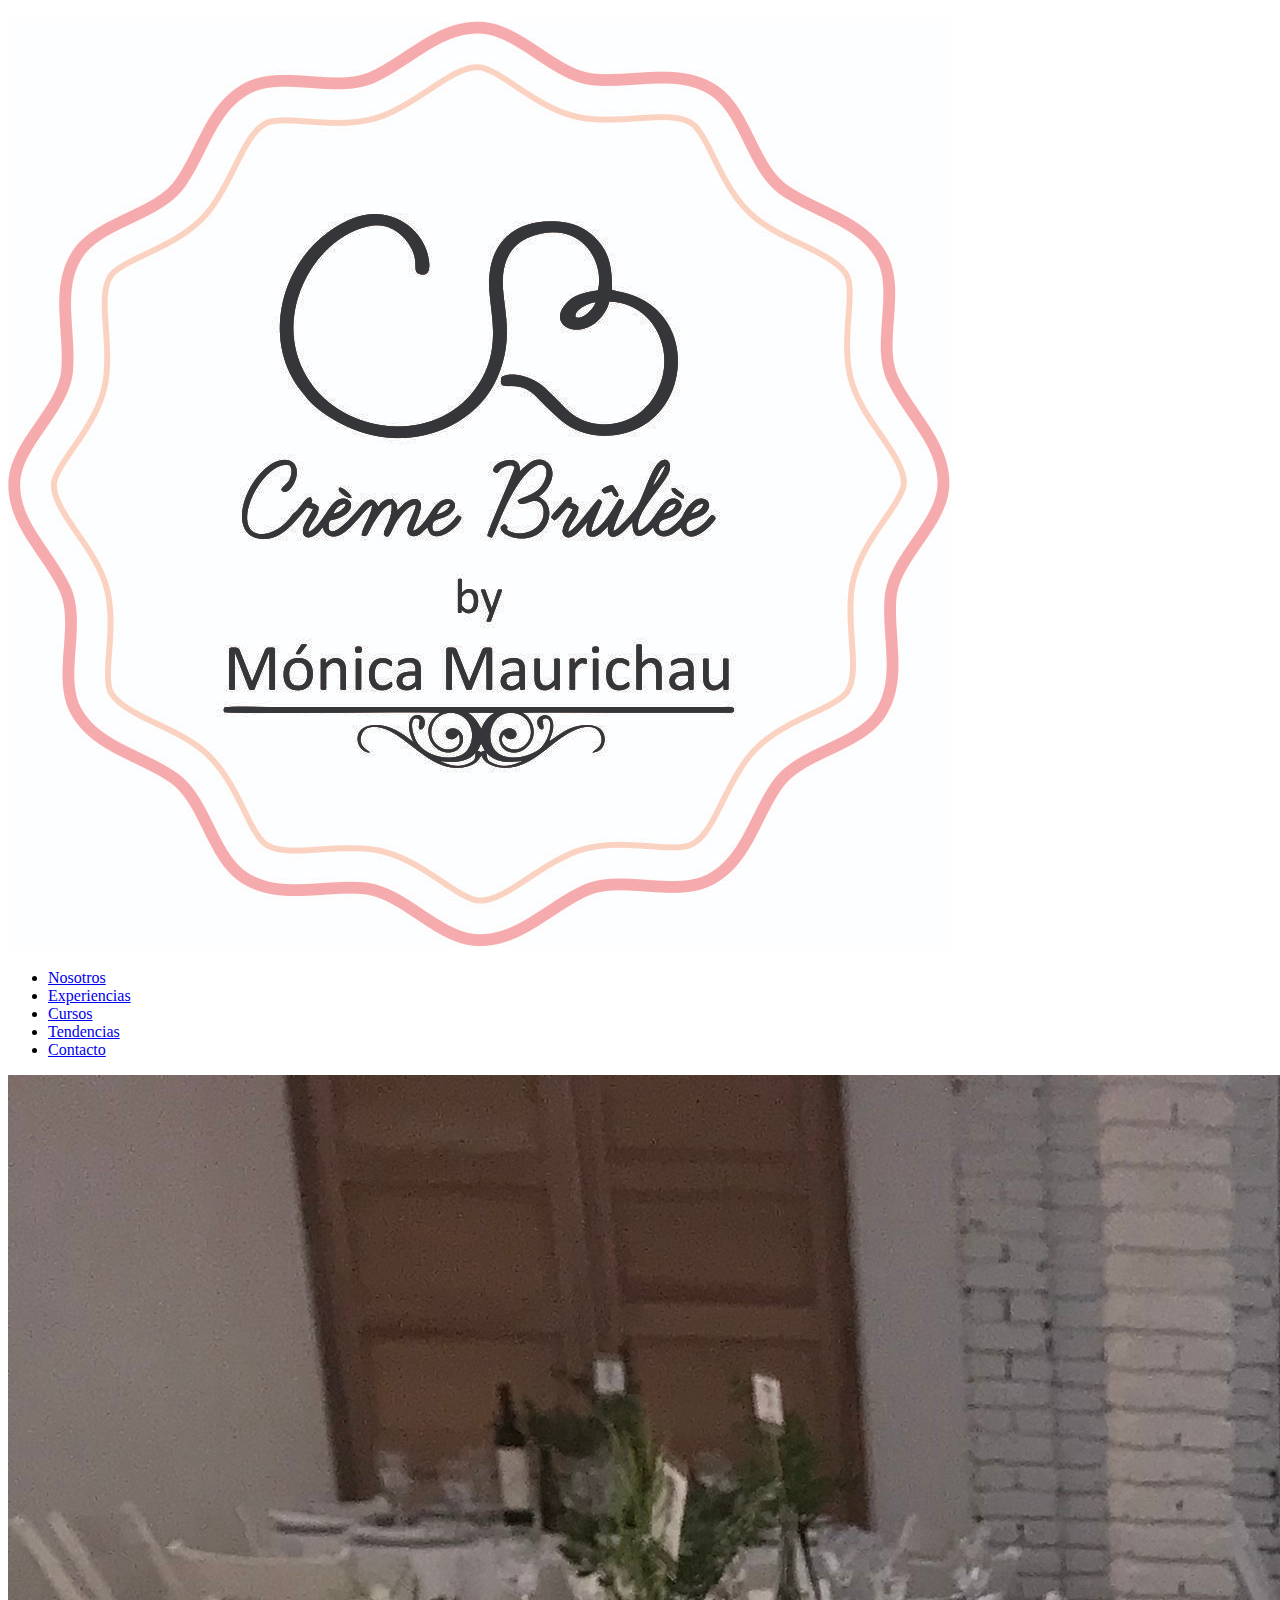
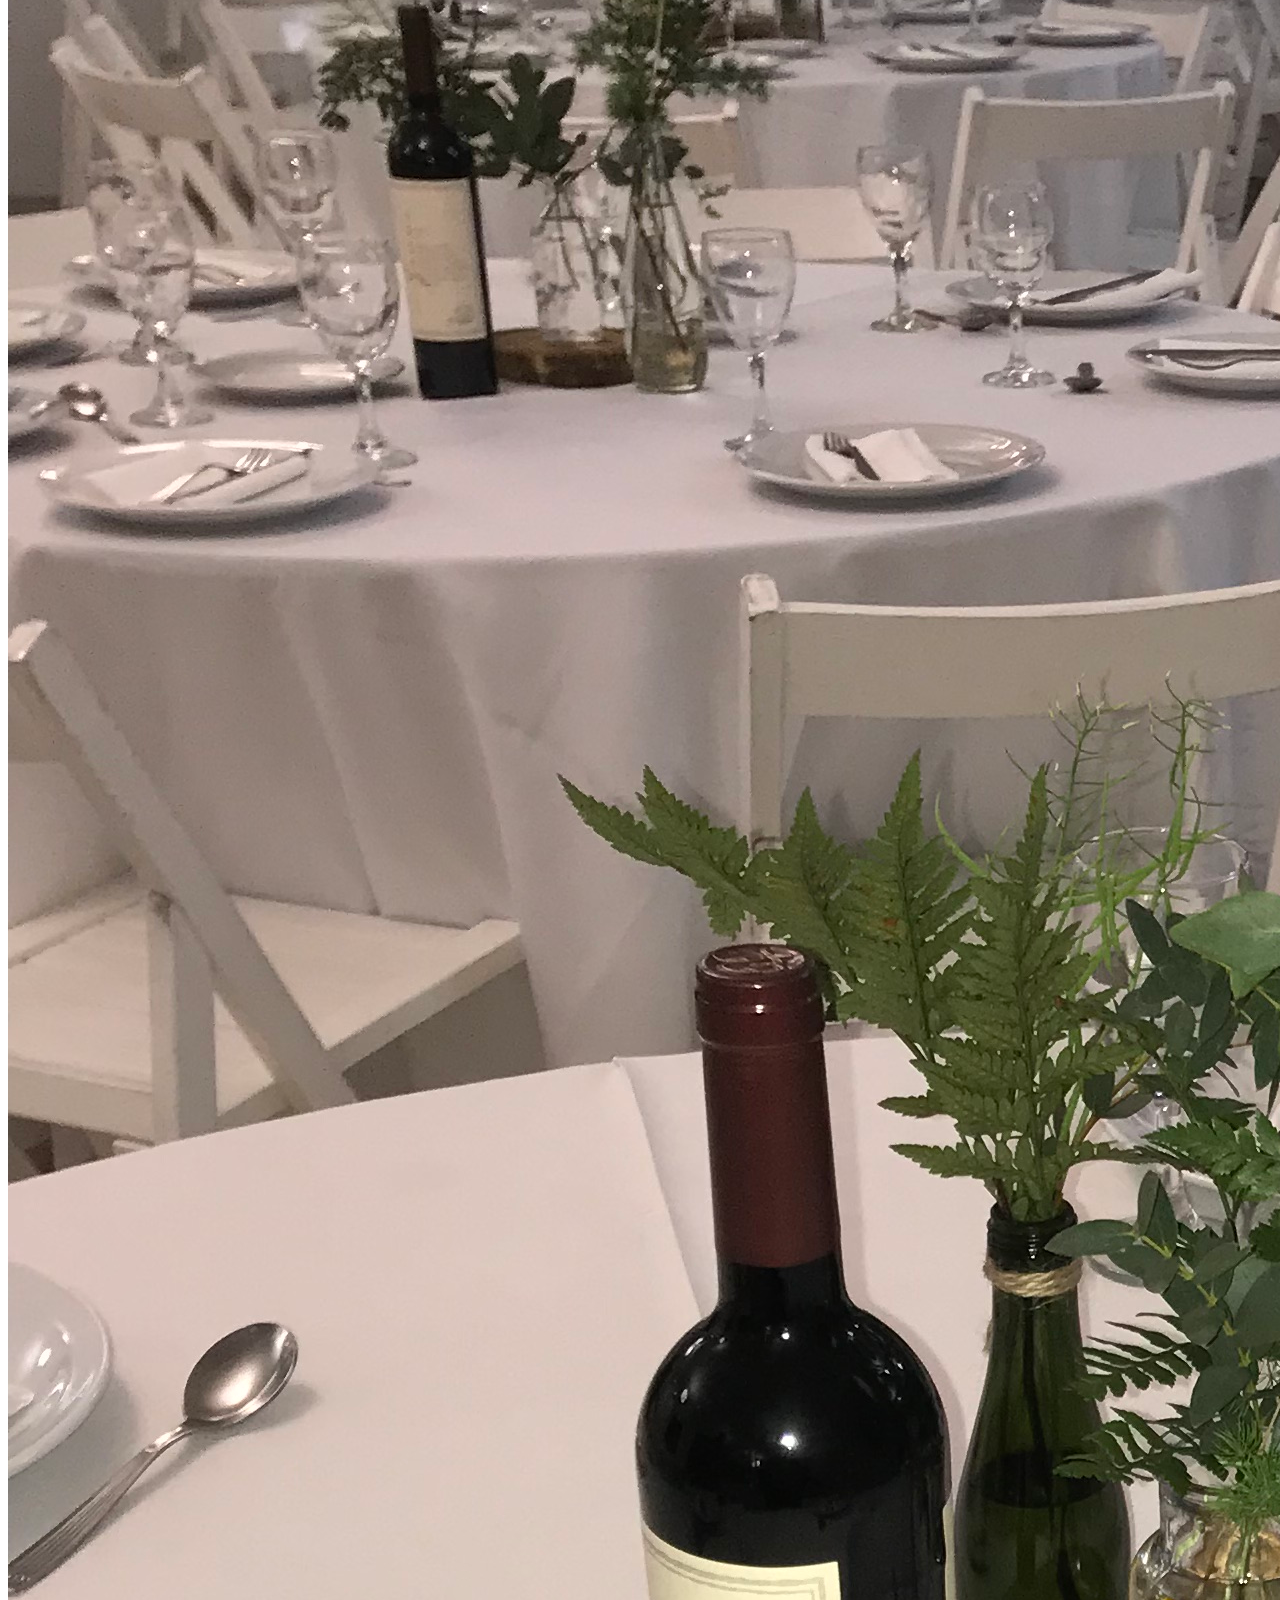
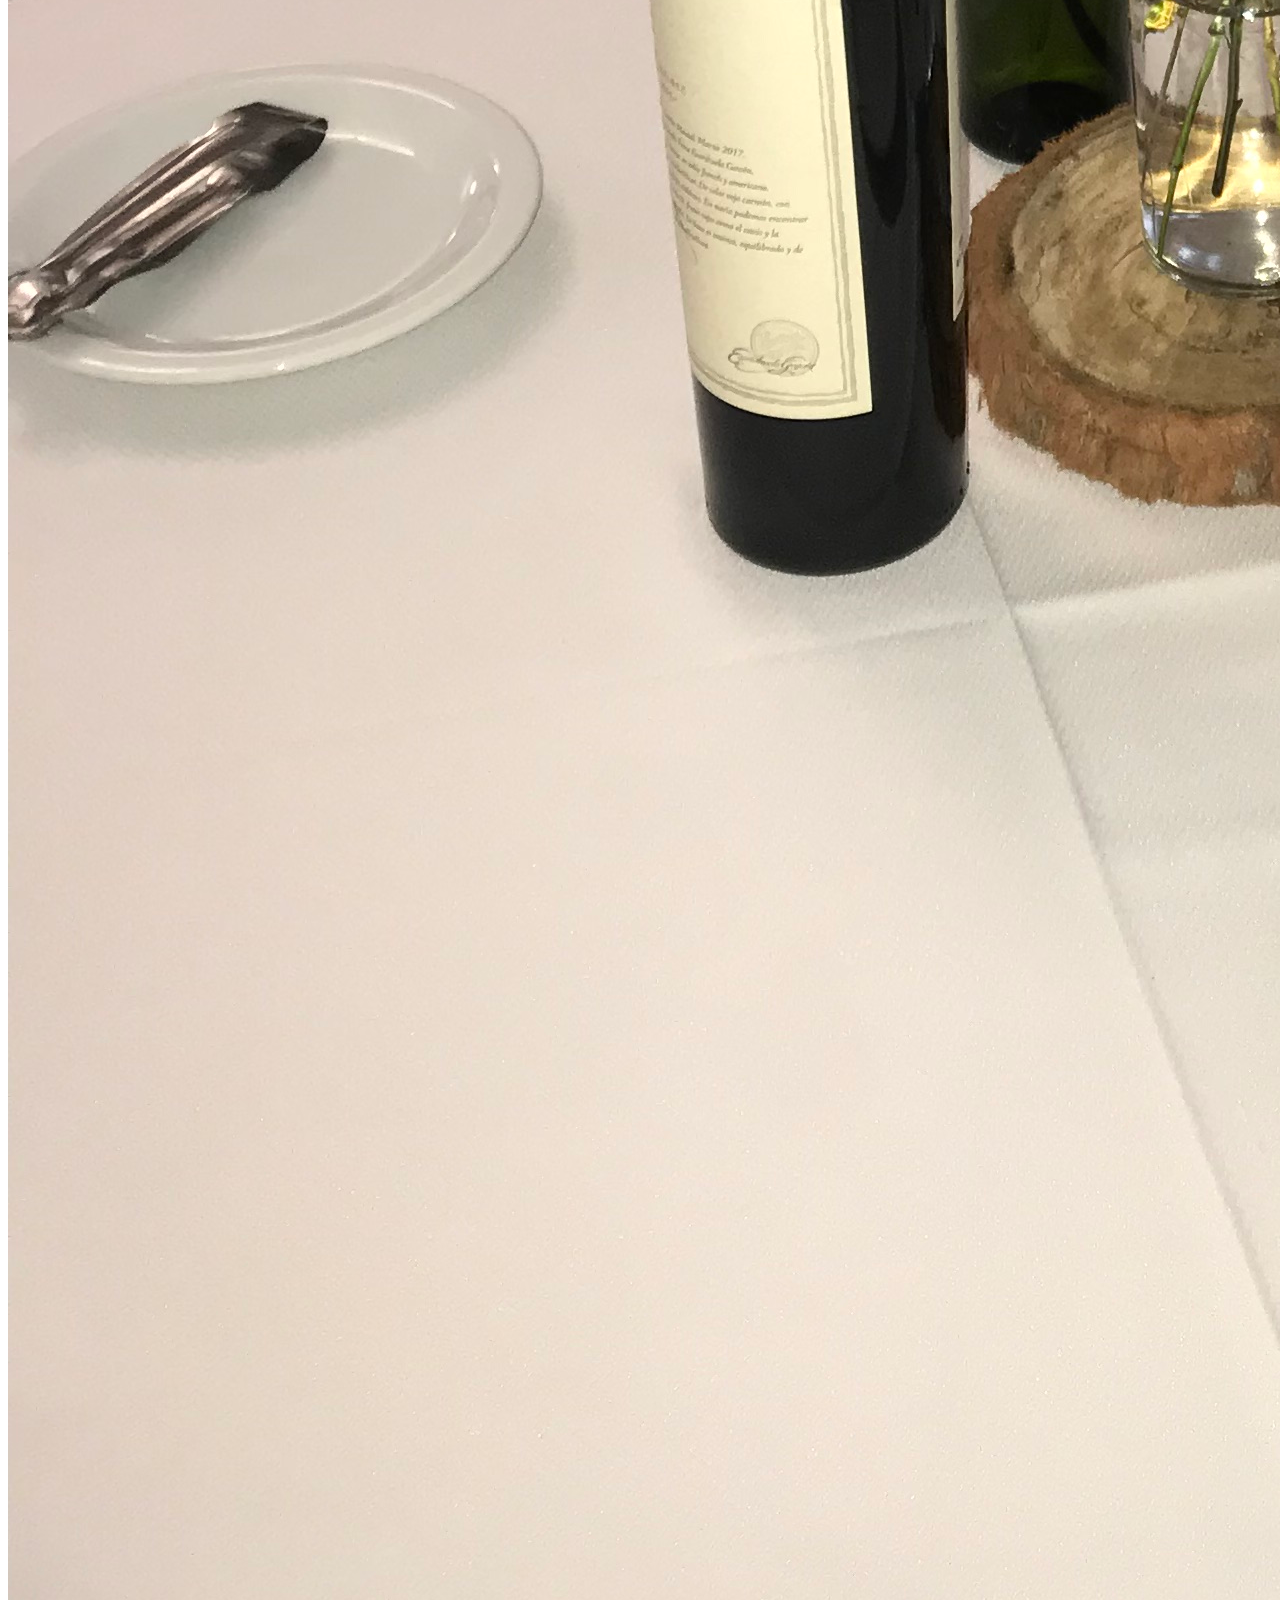
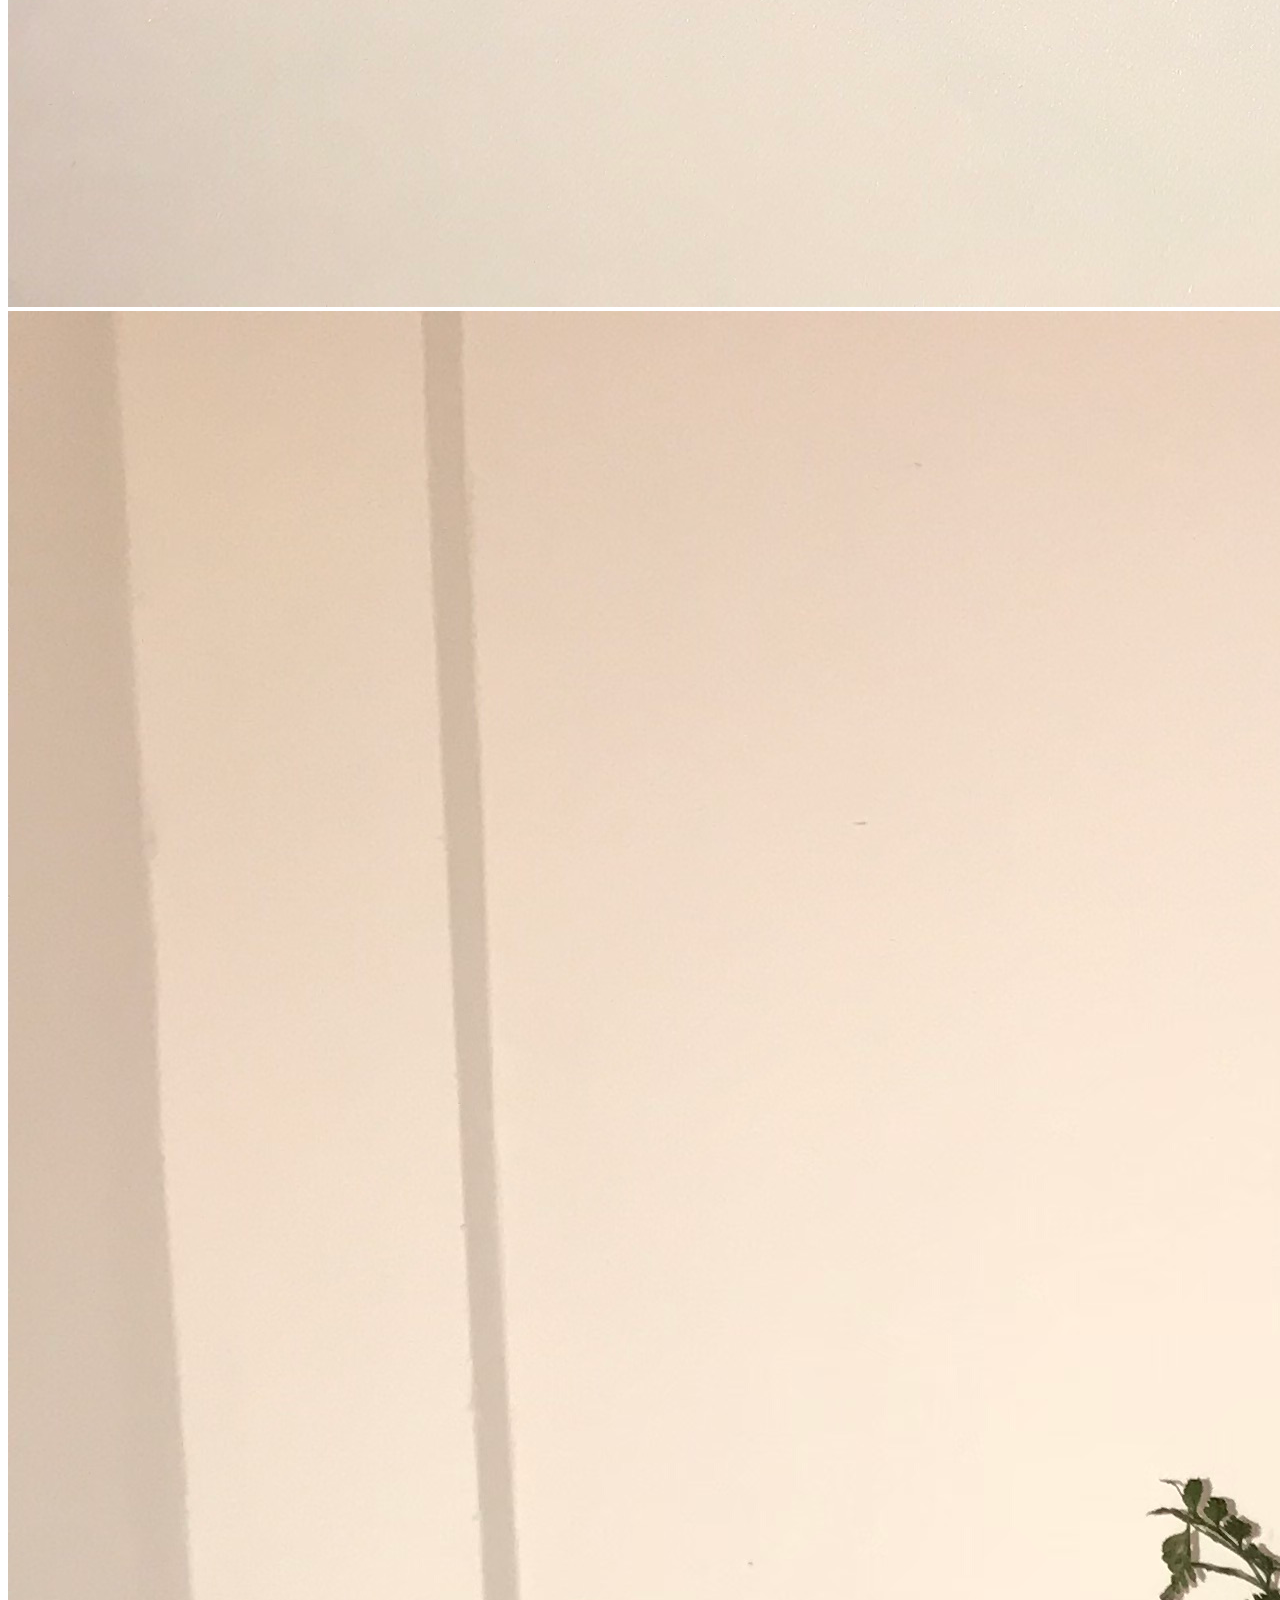
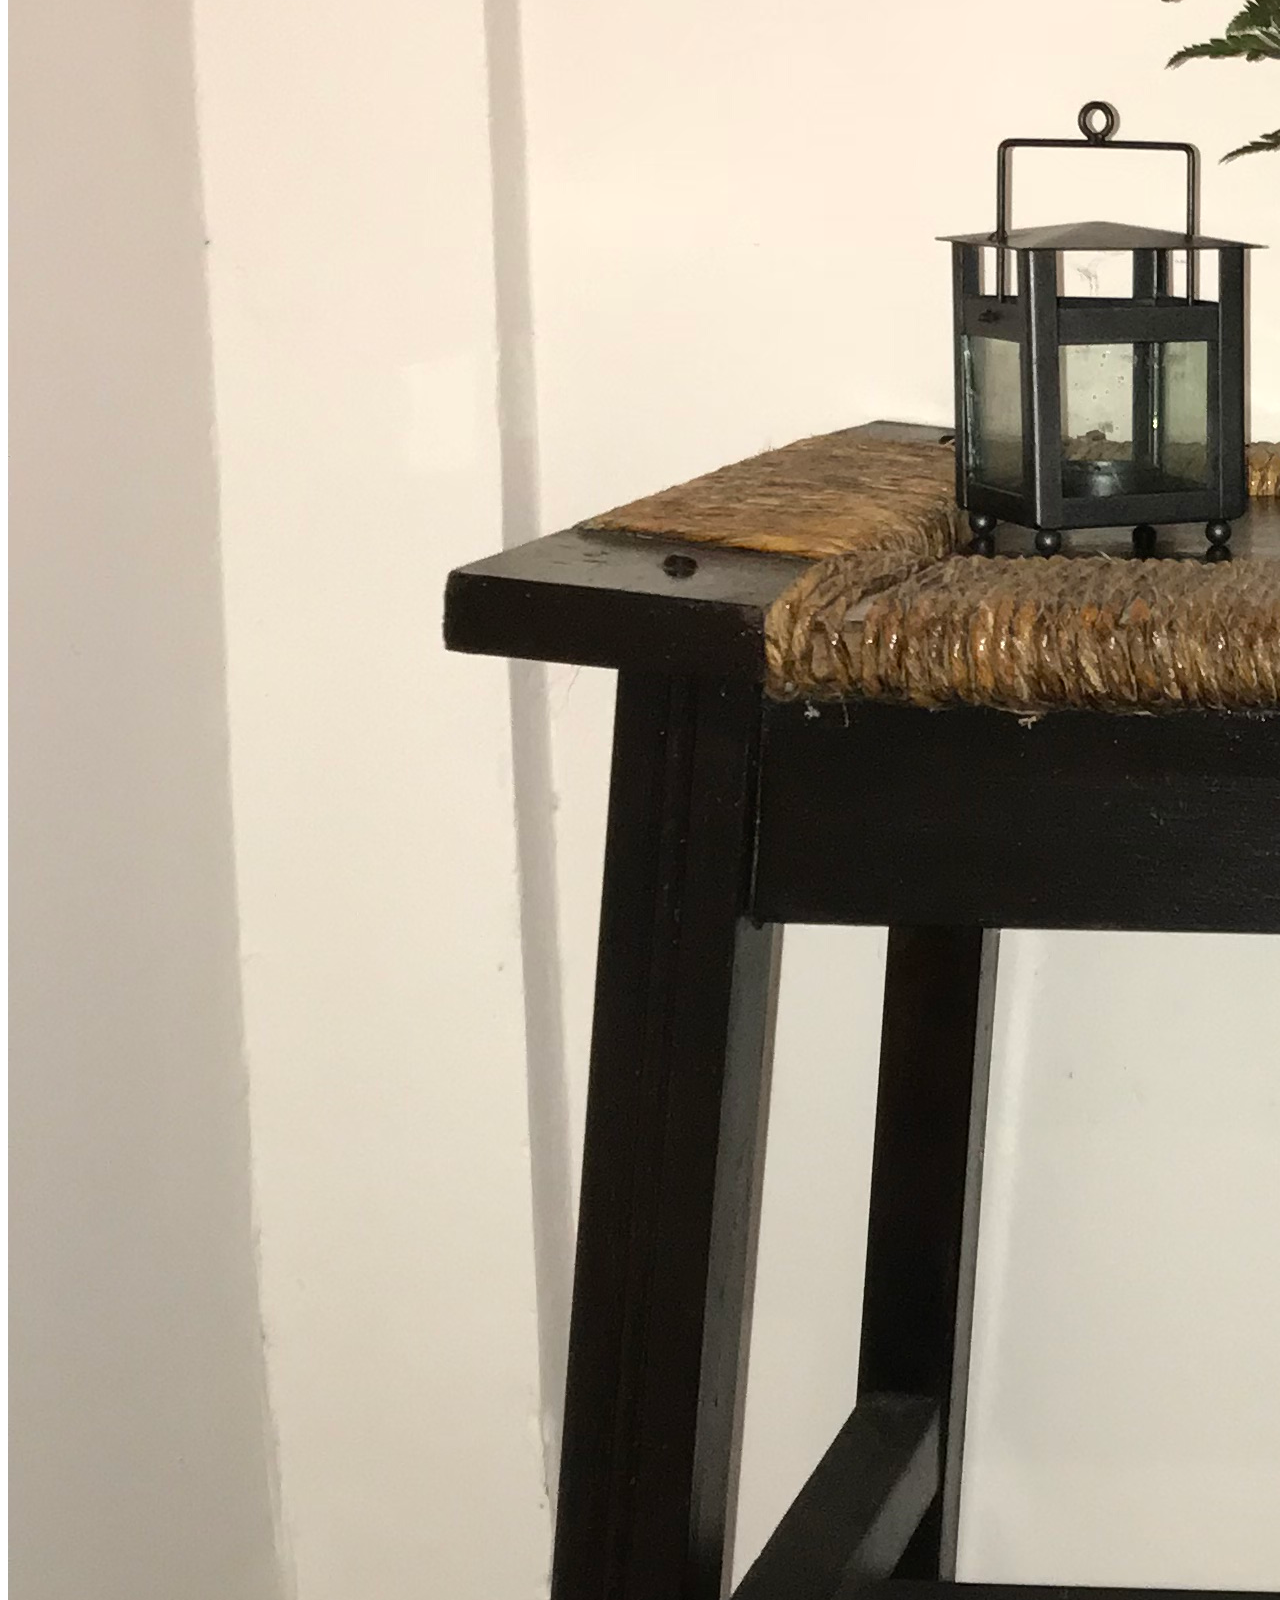
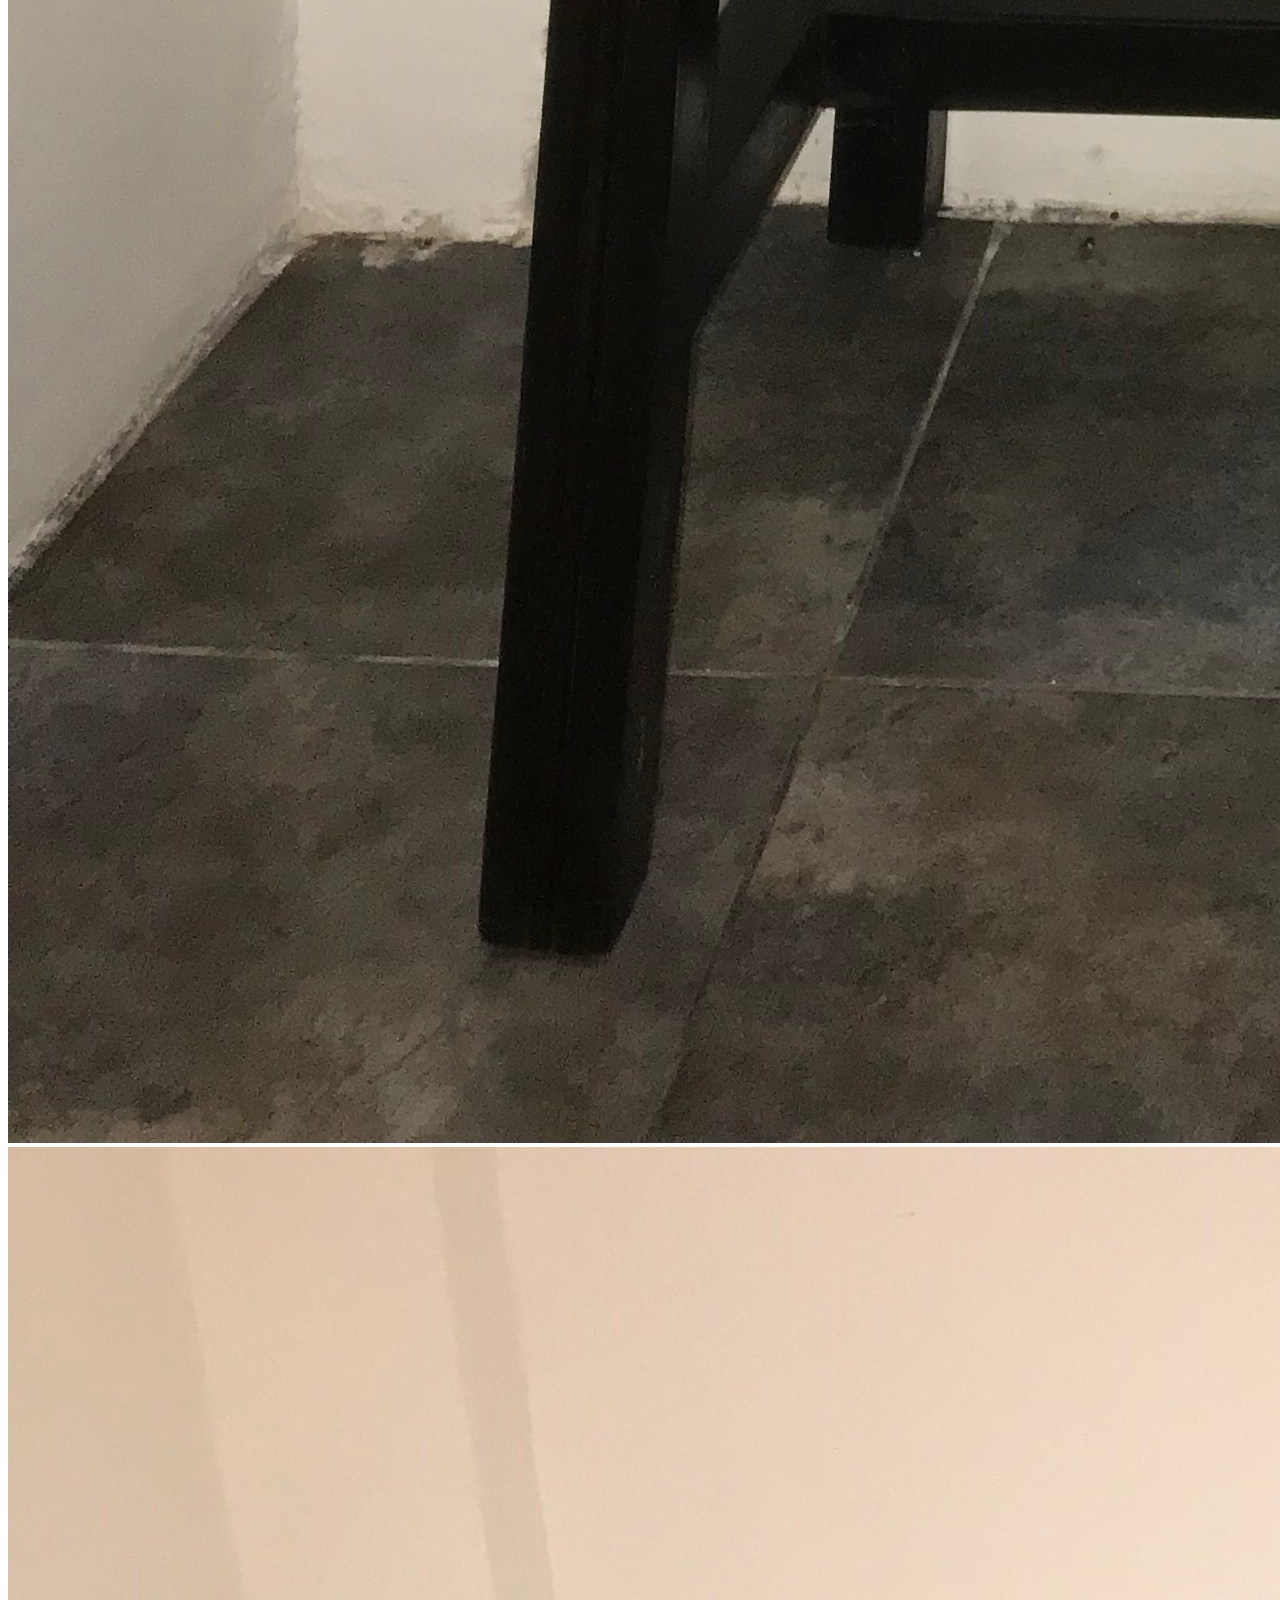
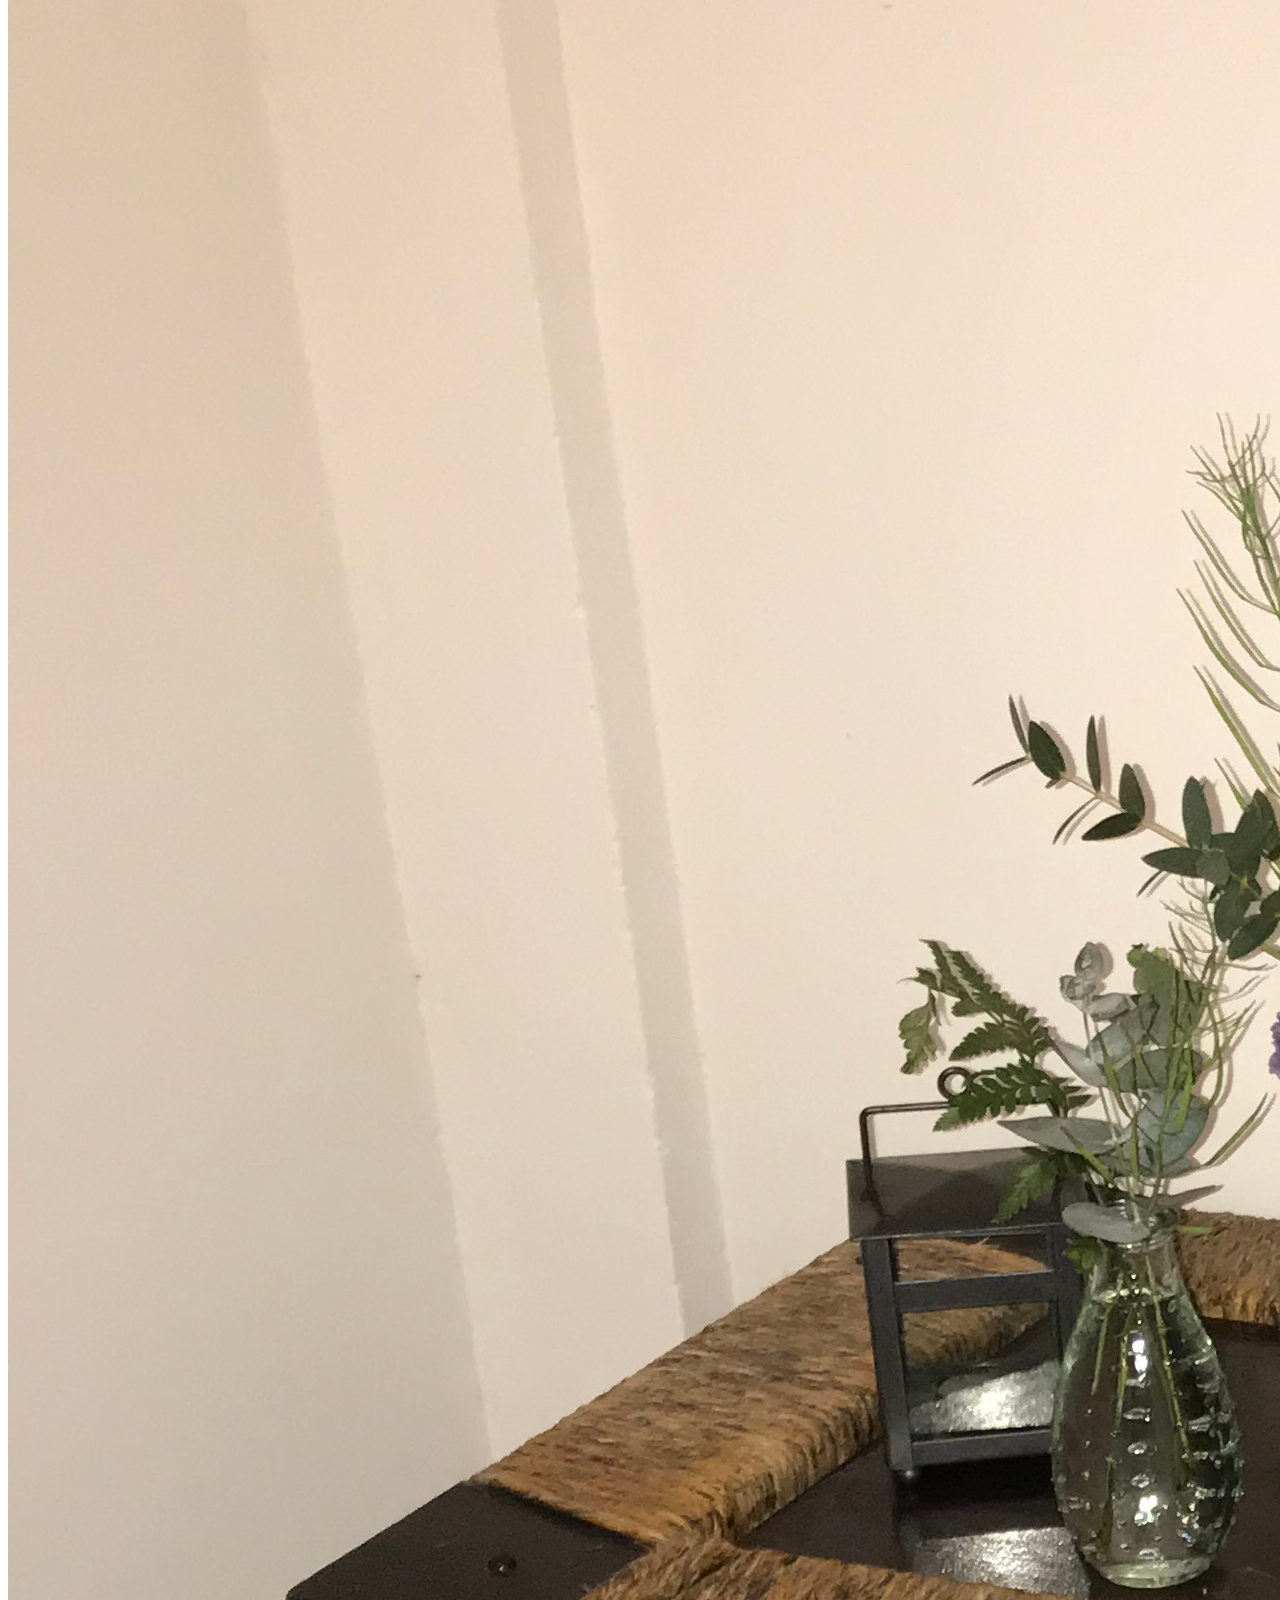
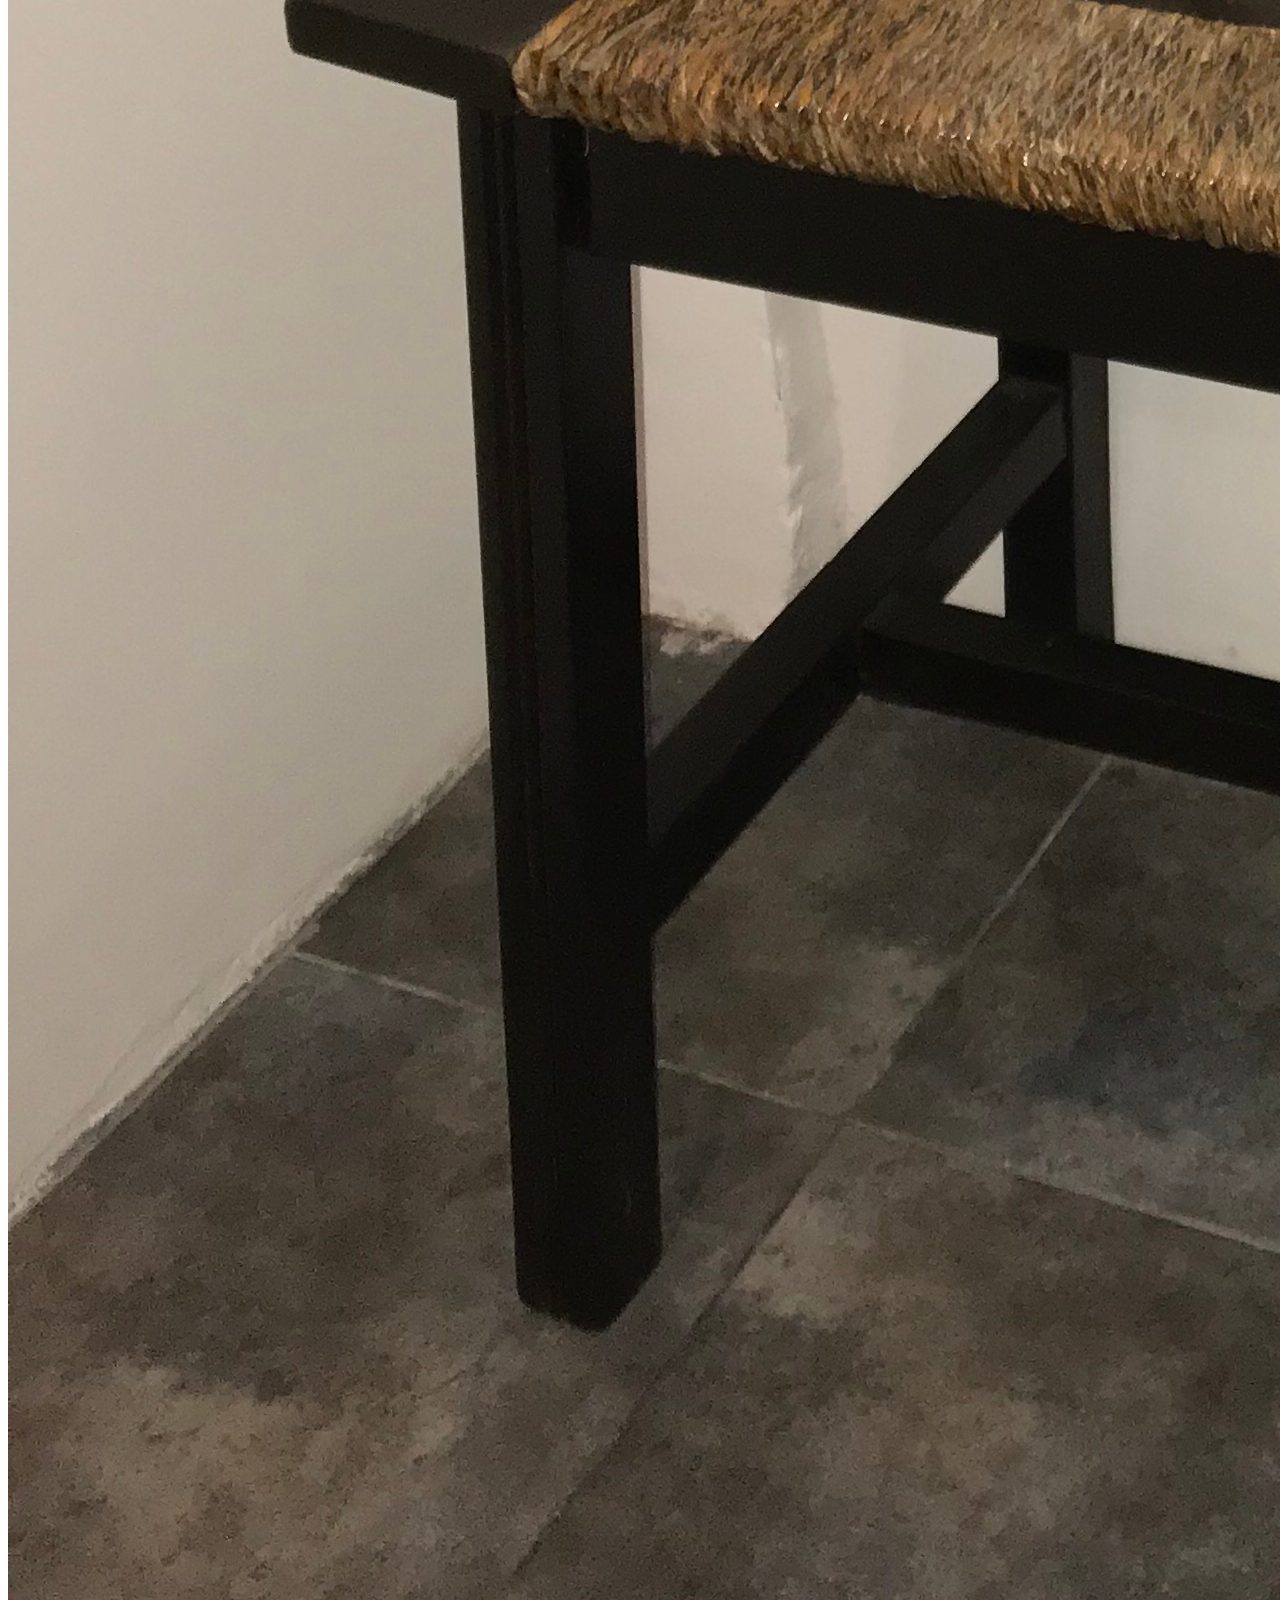
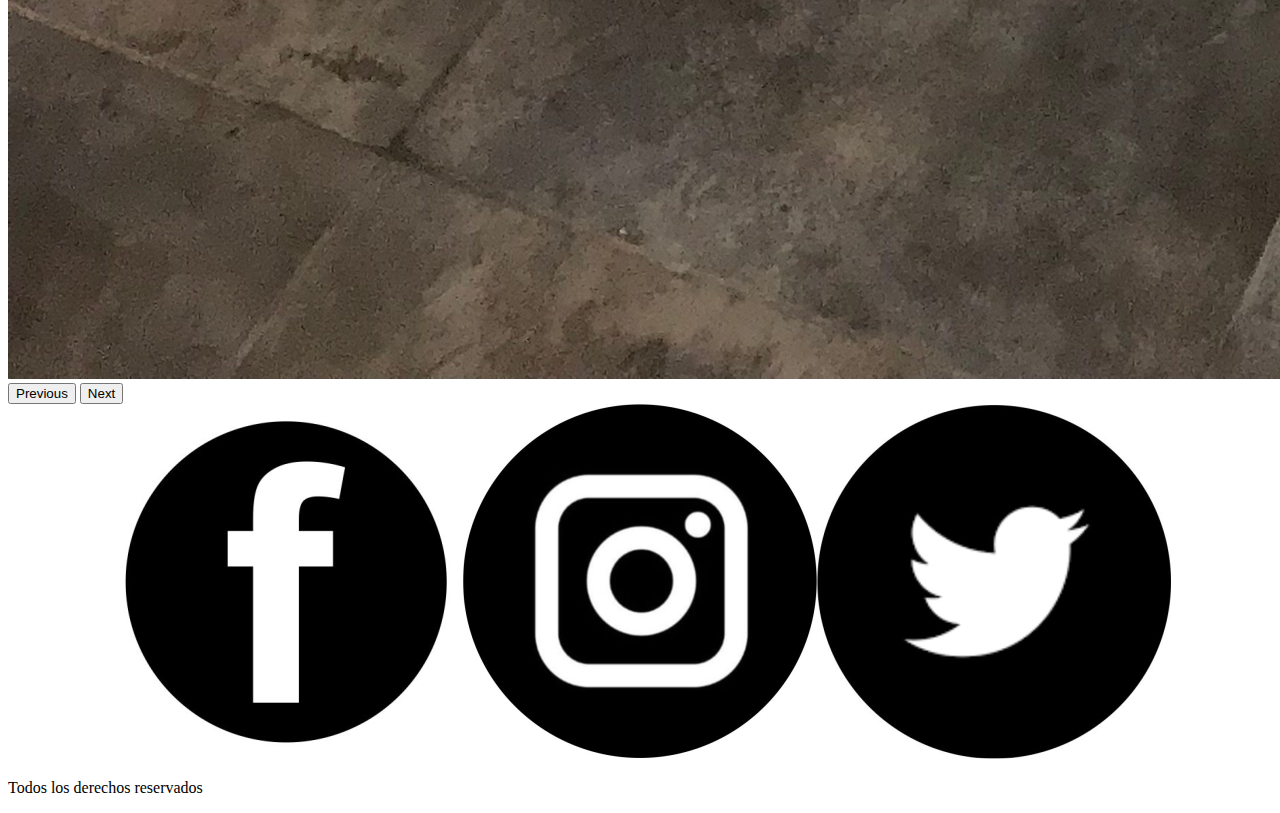
==== index.html @ 60fc6c8c "guarde todos los archivos" ====
<!DOCTYPE html>
<html lang="en">
<head>
    <meta charset="UTF-8">
    <meta http-equiv="X-UA-Compatible" content="IE=edge">
    <meta name="viewport" content="width=device-width, initial-scale=1.0">

    <!-- Bootstrap  - copie pegué CSS -->
    <link href="https://cdn.jsdelivr.net/npm/bootstrap@5.1.3/dist/css/bootstrap.min.css" rel="stylesheet" integrity="sha384-1BmE4kWBq78iYhFldvKuhfTAU6auU8tT94WrHftjDbrCEXSU1oBoqyl2QvZ6jIW3" crossorigin="anonymous">

    <!-- Linkeo con mi CSS -->
    <link rel="stylesheet" href="style.css">

    <title>Document</title>
</head>
<body>

<H1>
    <img src="design/cb-logo.jpg" class="d-block w-100" alt="...">
</H1>

    <!-- Bootstrap  - copié pegué COMPONENTES - Navbar -->

    <ul class="nav nav-tabs">
        <li class="nav-item">
          <a class="nav-link active" aria-current="page" href="#">Nosotros</a>
        </li>
        <li class="nav-item">
          <a class="nav-link" href="experiencias.html">Experiencias</a>
        </li>
        <li class="nav-item">
          <a class="nav-link" href="cursos.html">Cursos</a>
        </li>
        <li class="nav-item">
            <a class="nav-link" href="tendencias.html">Tendencias</a>
          </li>
        <li class="nav-item">
          <a class="nav-link" href="contacto.html">Contacto</a>
        </li>
    </ul>

    <!-- Bootstrap  - copié pegué CONPONENTES - Carrousel -->
    <section class="d-flex justify-content-center">
        

        <div id="carouselExampleControls" class="carousel slide w-75" data-bs-ride="carousel">
        <div class="carousel-inner">
        <div class="carousel-item active">
        <img src="Cumple de Raúl/IMG_5193.jpg" class="d-block w-100" alt="...">
        </div>
        <div class="carousel-item">
        <img src="Cumple de Raúl/IMG_5190.jpg" class="d-block w-100" alt="...">
        </div>
        <div class="carousel-item">
        <img src="Cumple de Raúl/IMG_5192.jpg" class="d-block w-100" alt="...">
        </div>
        </div>
        <button class="carousel-control-prev" type="button" data-bs-target="#carouselExampleControls" data-bs-slide="prev">
        <span class="carousel-control-prev-icon" aria-hidden="true"></span>
        <span class="visually-hidden">Previous</span>
        </button>
        <button class="carousel-control-next" type="button" data-bs-target="#carouselExampleControls" data-bs-slide="next">
        <span class="carousel-control-next-icon" aria-hidden="true"></span>
        <span class="visually-hidden">Next</span>
        </button>
</div>

</section>





    <!-- Bootstrap  - copié pegué SEPARATE -->

    <script src="https://cdn.jsdelivr.net/npm/@popperjs/core@2.10.2/dist/umd/popper.min.js" integrity="sha384-7+zCNj/IqJ95wo16oMtfsKbZ9ccEh31eOz1HGyDuCQ6wgnyJNSYdrPa03rtR1zdB" crossorigin="anonymous"></script>
<script src="https://cdn.jsdelivr.net/npm/bootstrap@5.1.3/dist/js/bootstrap.min.js" integrity="sha384-QJHtvGhmr9XOIpI6YVutG+2QOK9T+ZnN4kzFN1RtK3zEFEIsxhlmWl5/YESvpZ13" crossorigin="anonymous"></script>


<footer>
  <section class="fizq">
    <div class="fizq-items">   
      <a href=""> <img src="design/Logo Facebook2-3-2.png" alt="lFacebook"></a>
      <a href=""> <img src="design/Logo IG2-3-2.png" alt="lIG"></a>
      <a href=""> <img src="design/Logo TW2-3-2.png" alt="lTW"></a>
    </div>
  </section>
  <p class="foP">Todos los derechos reservados</p>
</footer>


   

</body>
</html>
---- style.css ----
h1 {
    background-color: rgb(209, 209, 32);
    width: 150px;
    display: grid;
    align-content: space-between;
    justify-items: end;
   
}

.fizq {
    display: flex;
    justify-content: center;
    align-items: flex-start;
    size: 15px;
}

.fizq-items {
    display: flex;
    
}
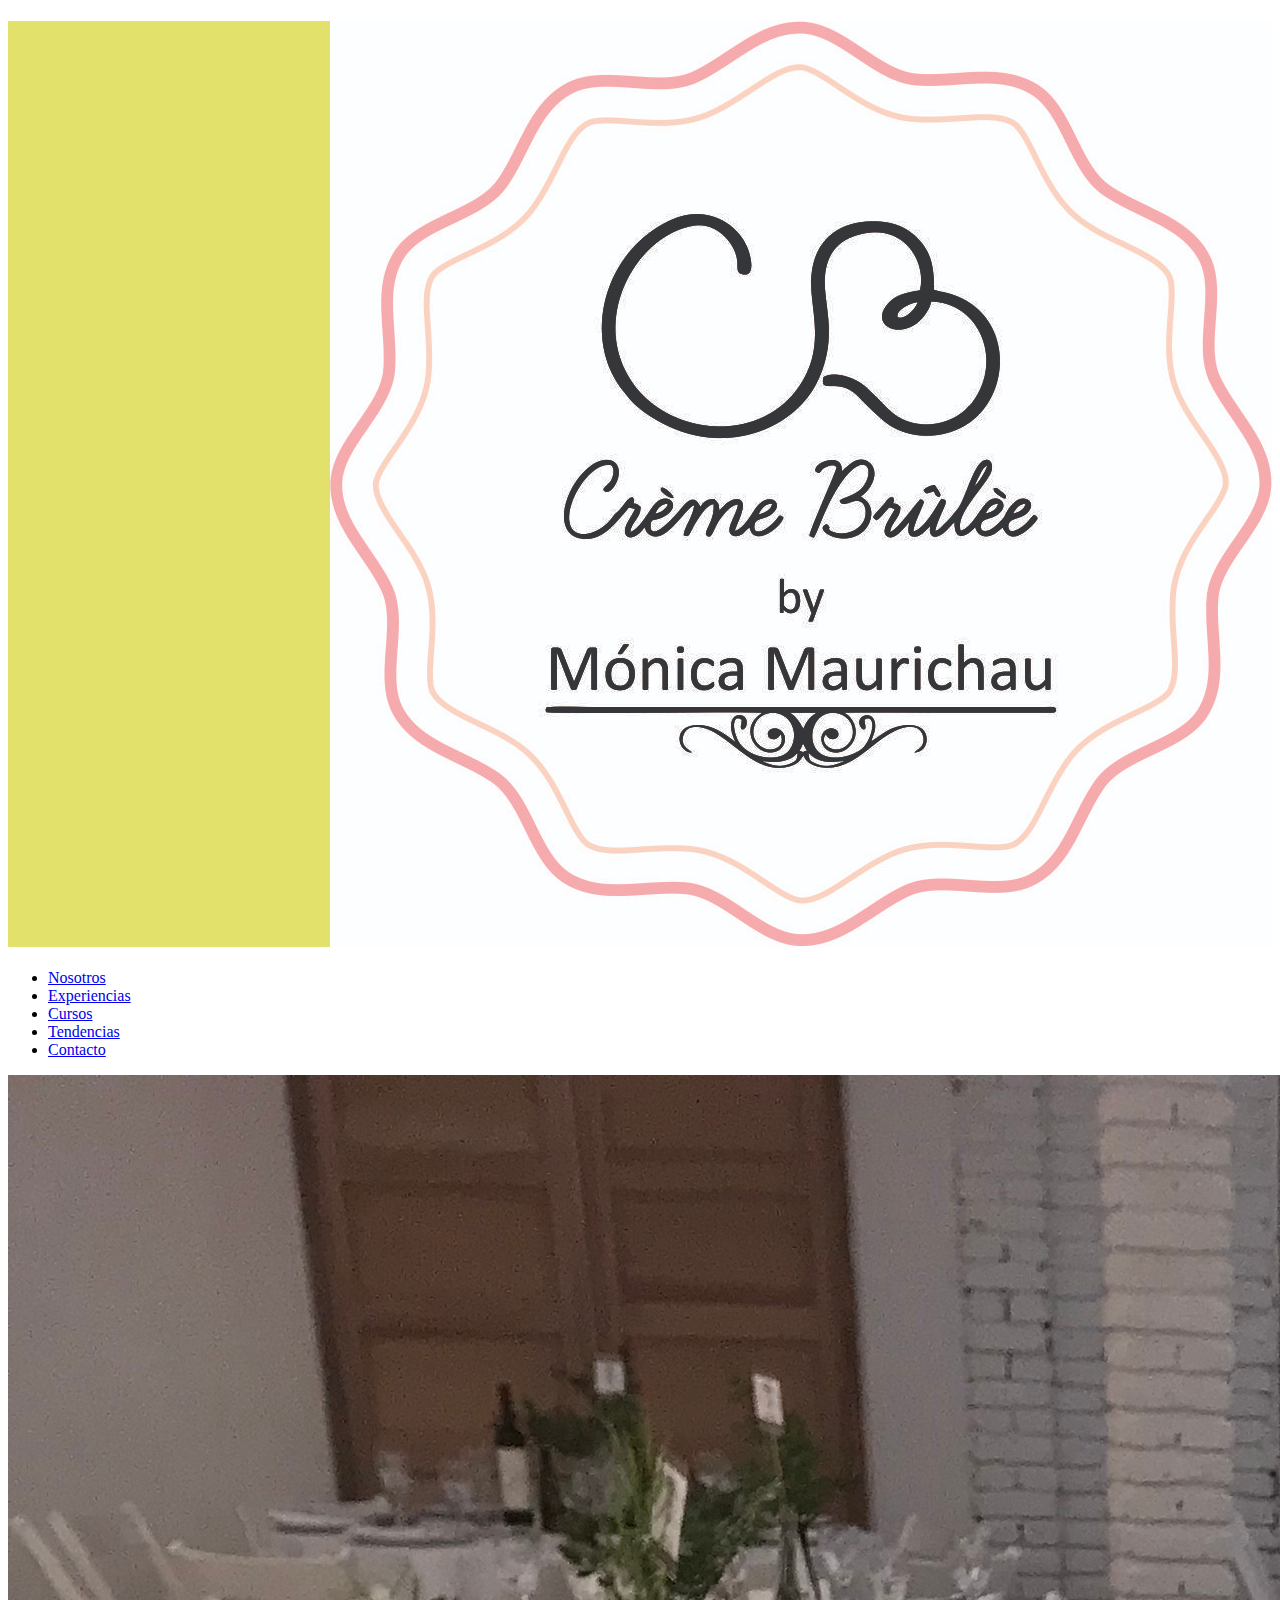
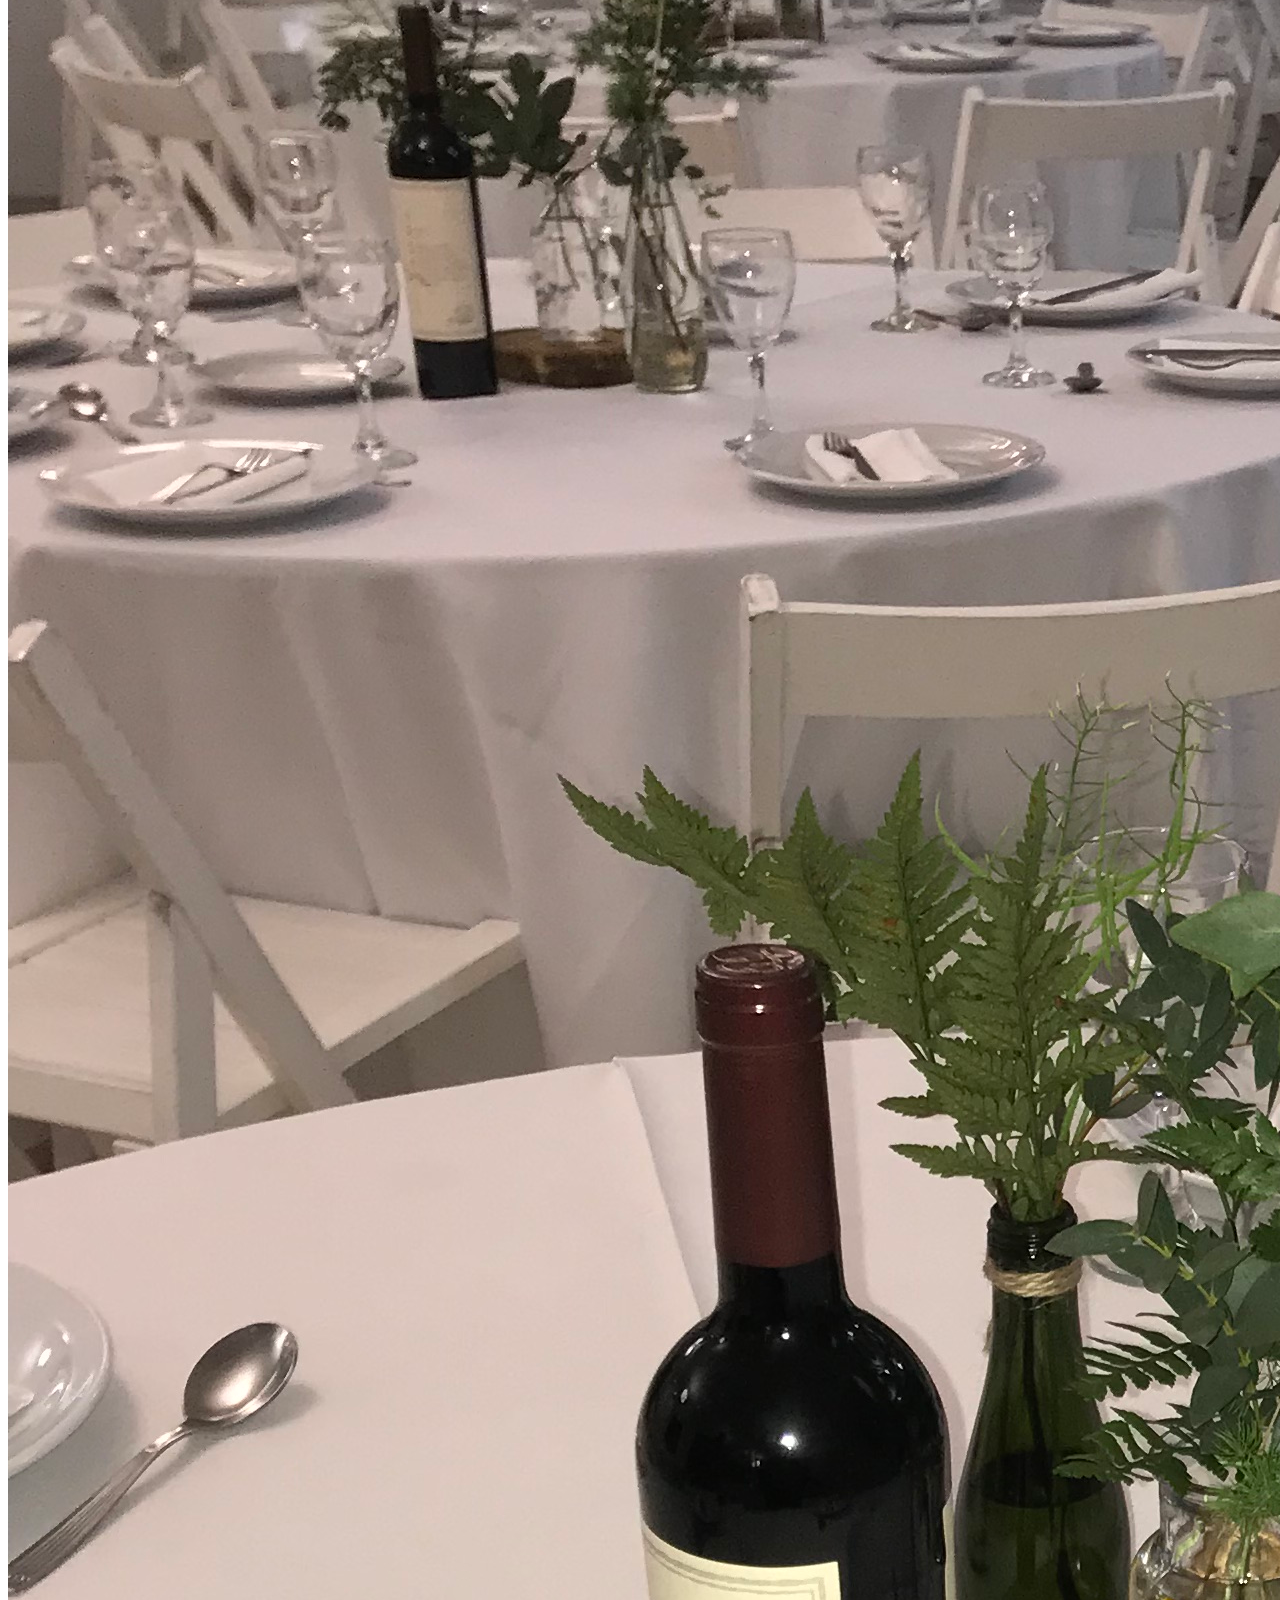
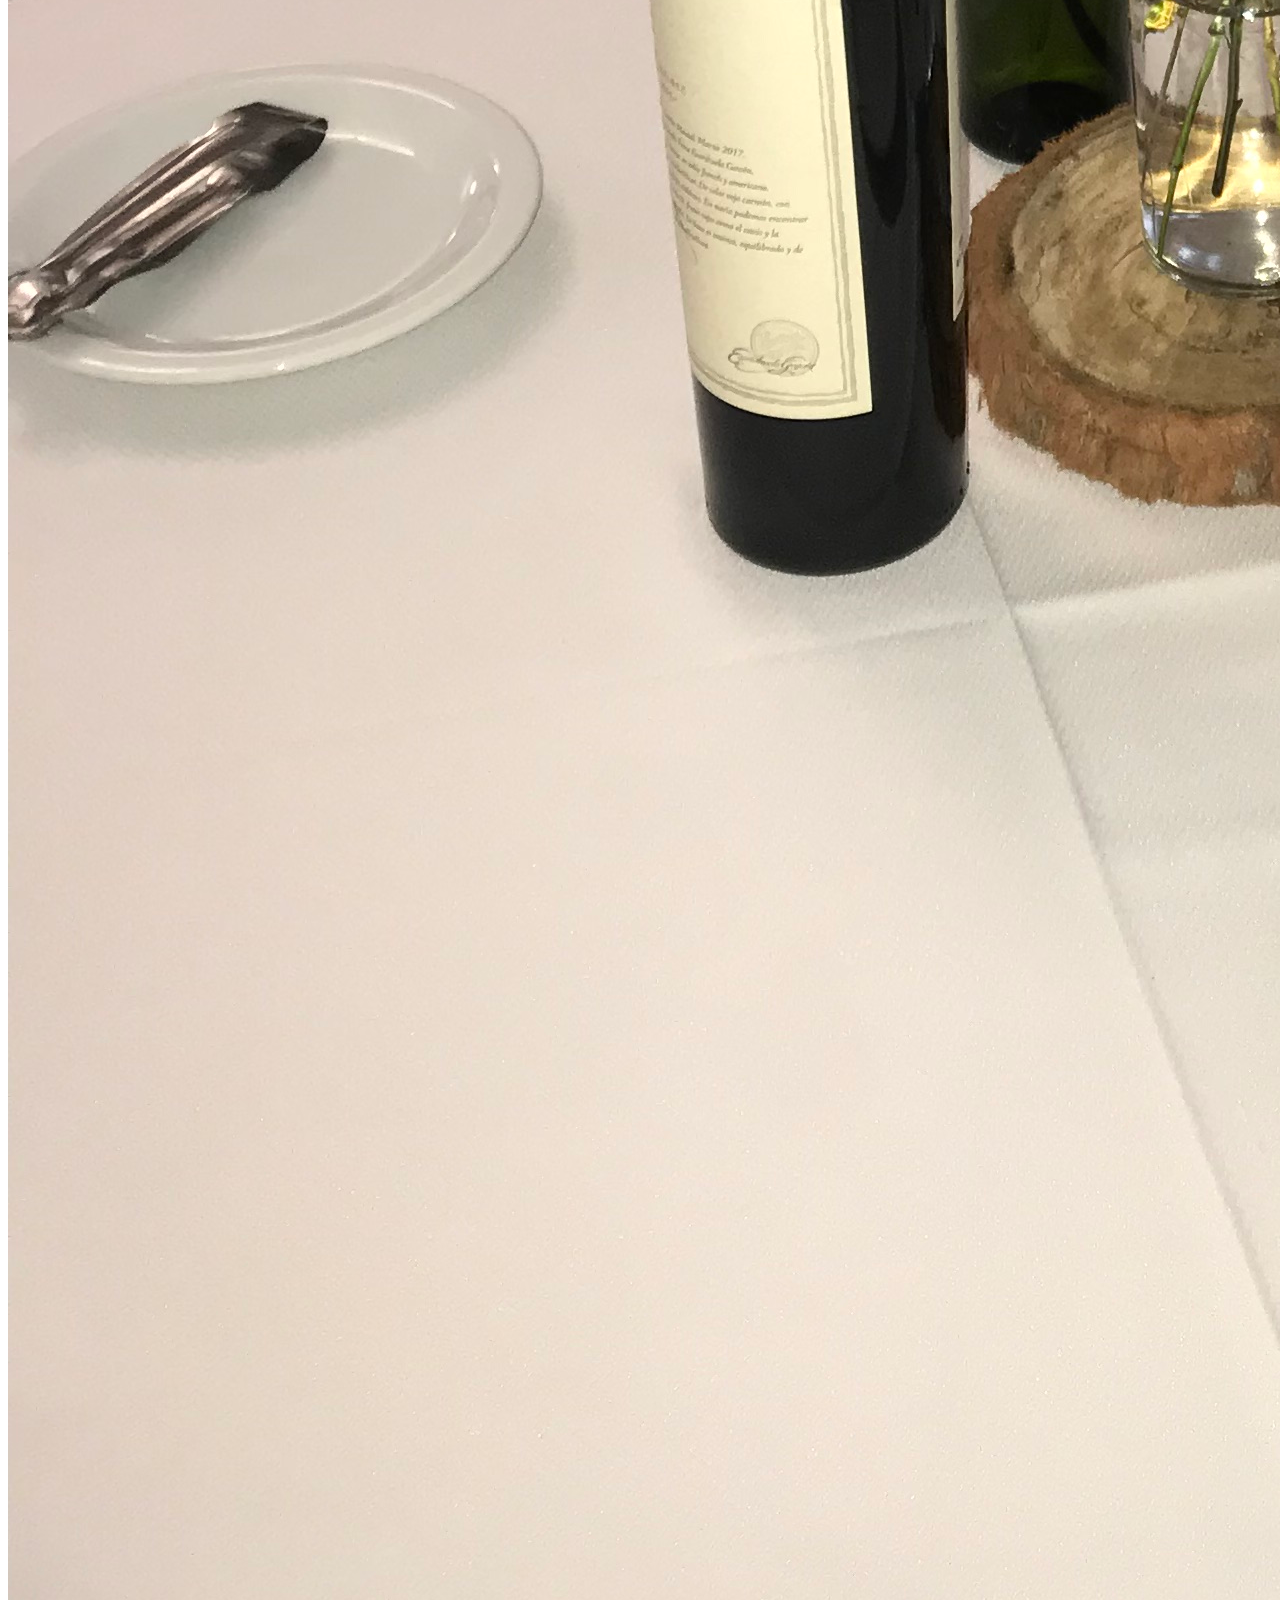
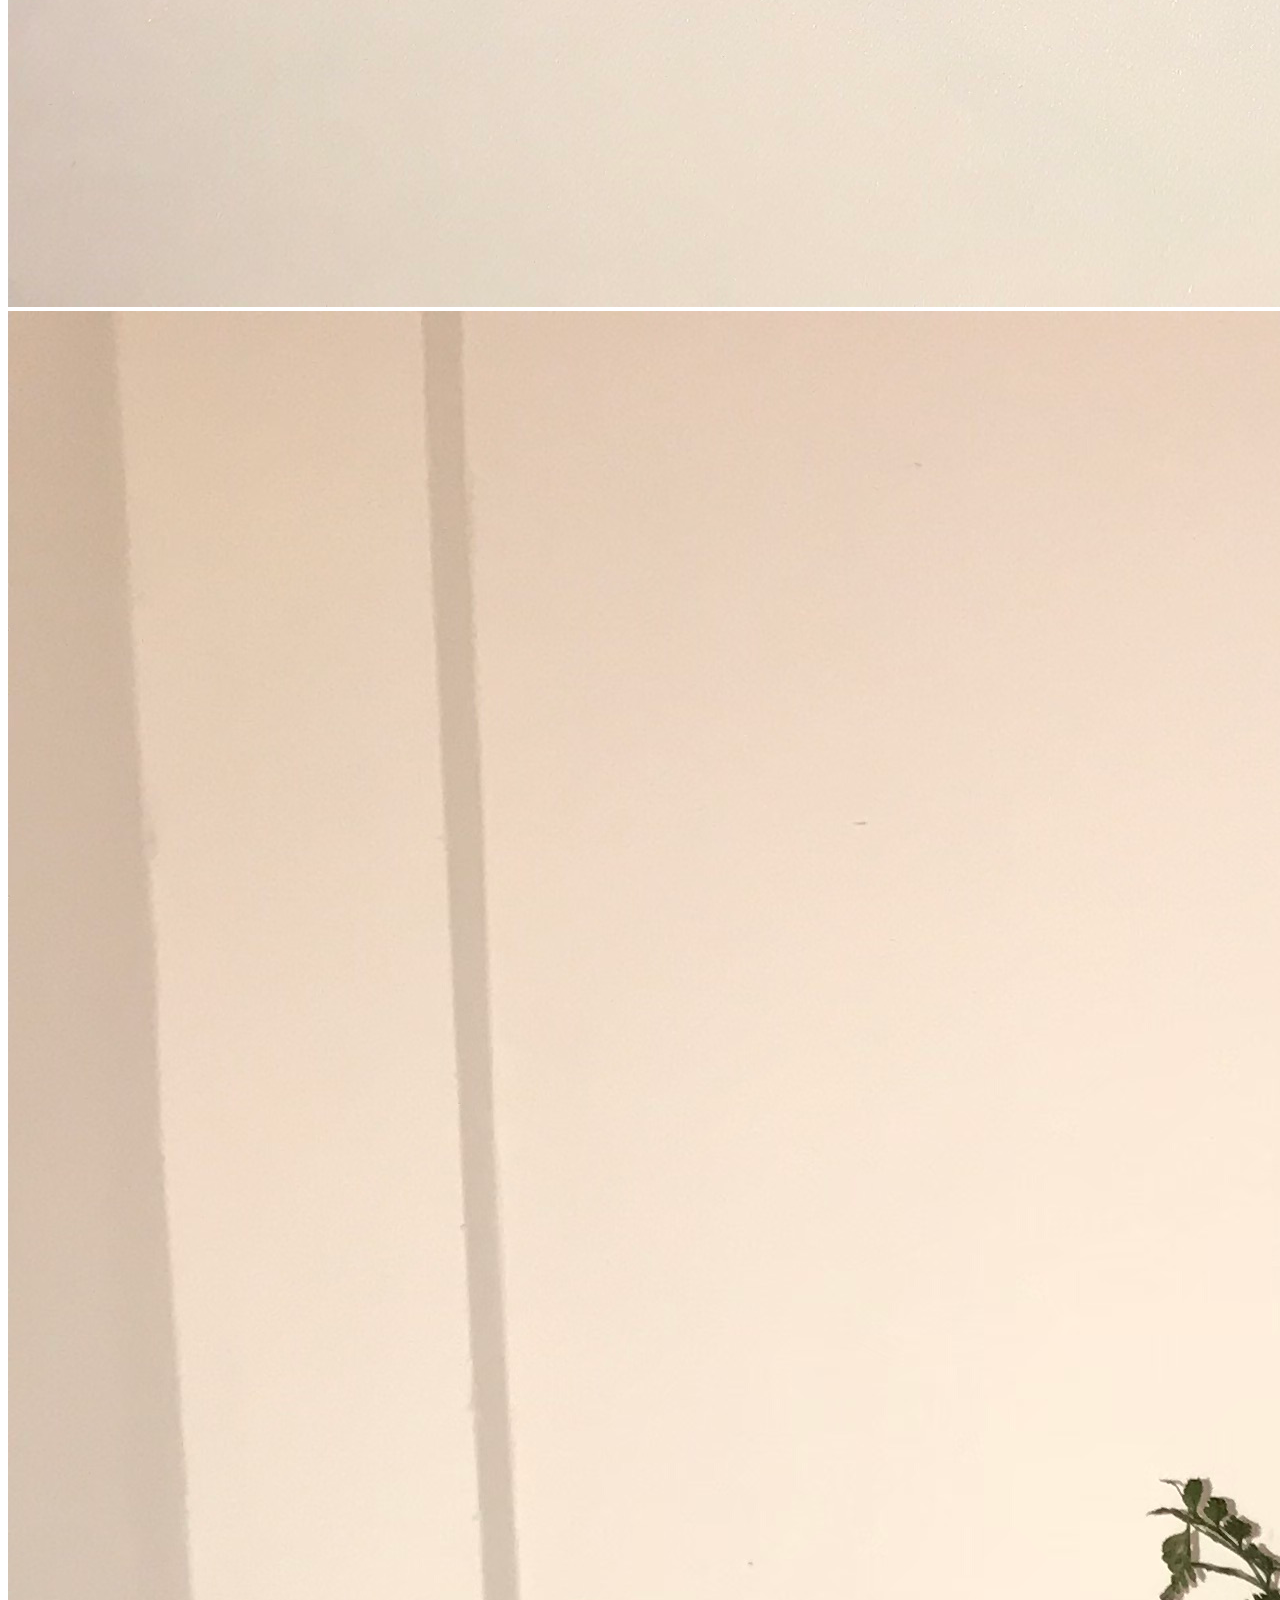
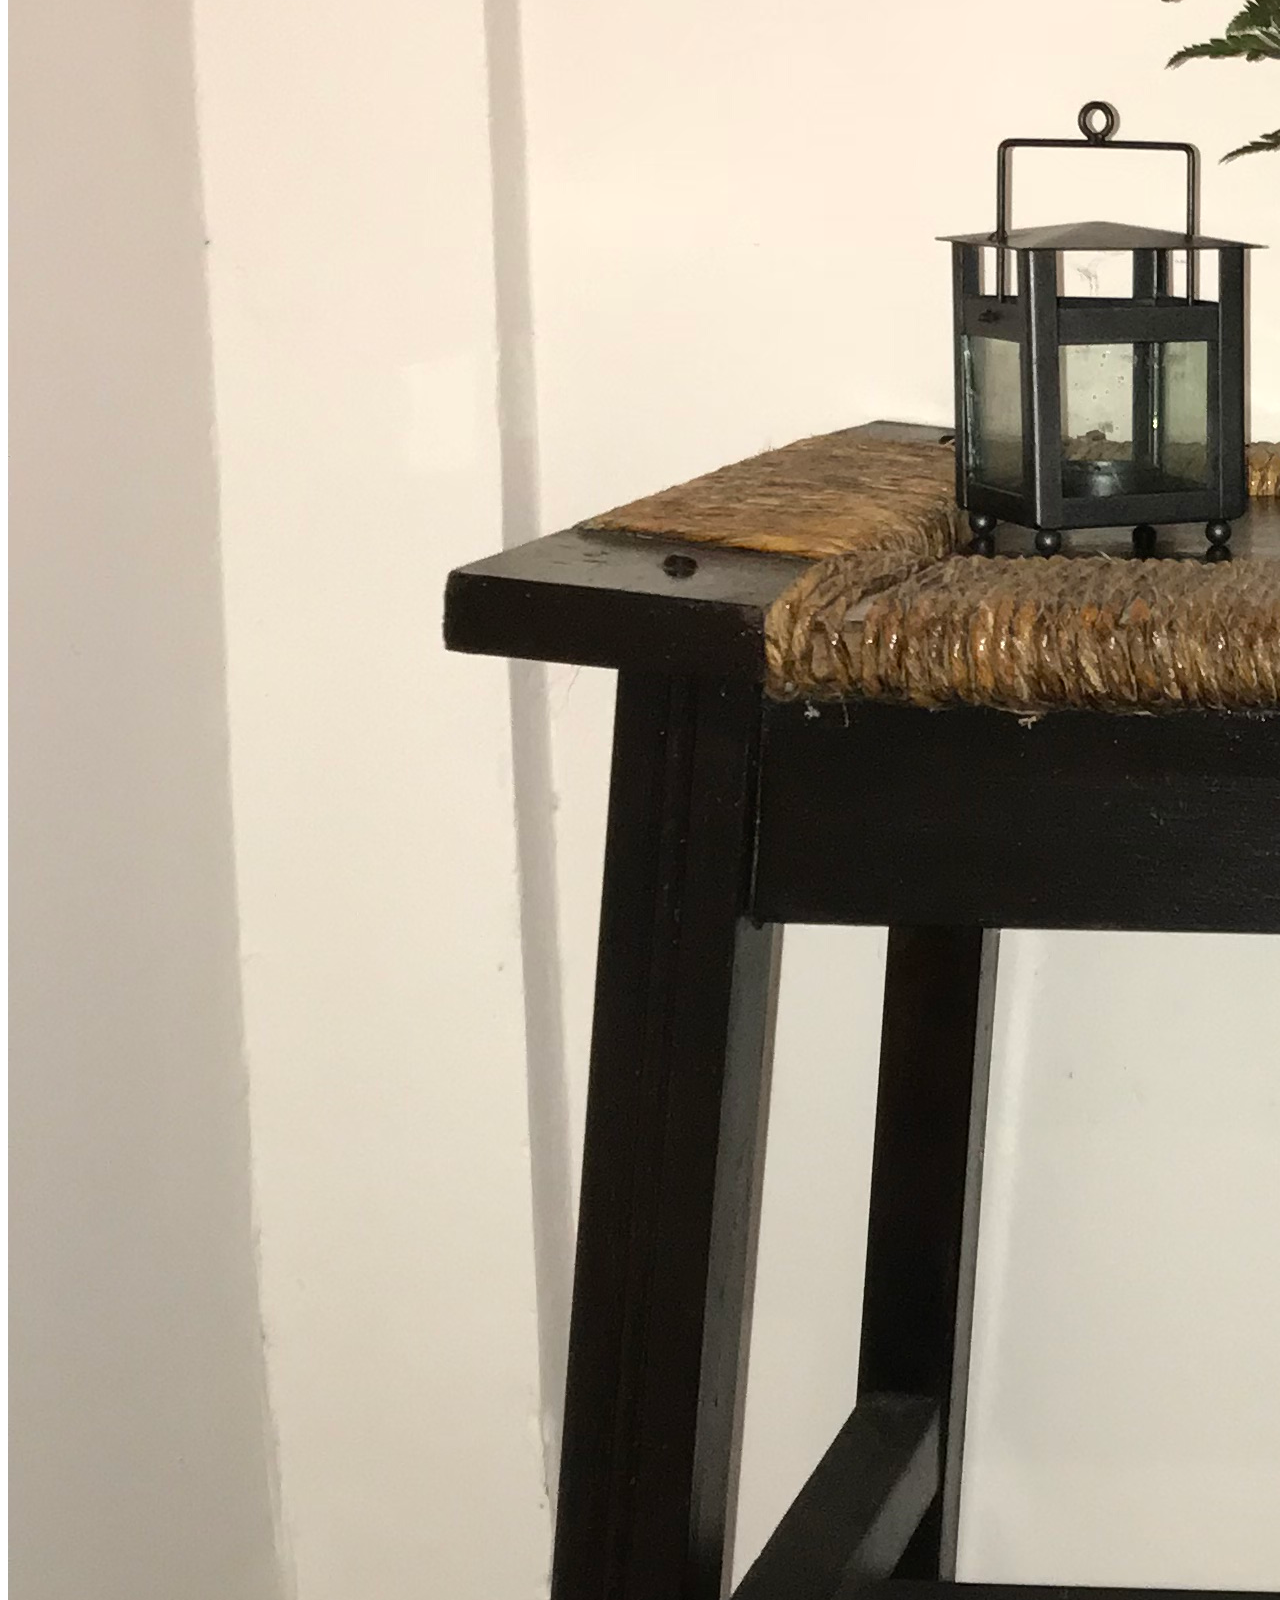
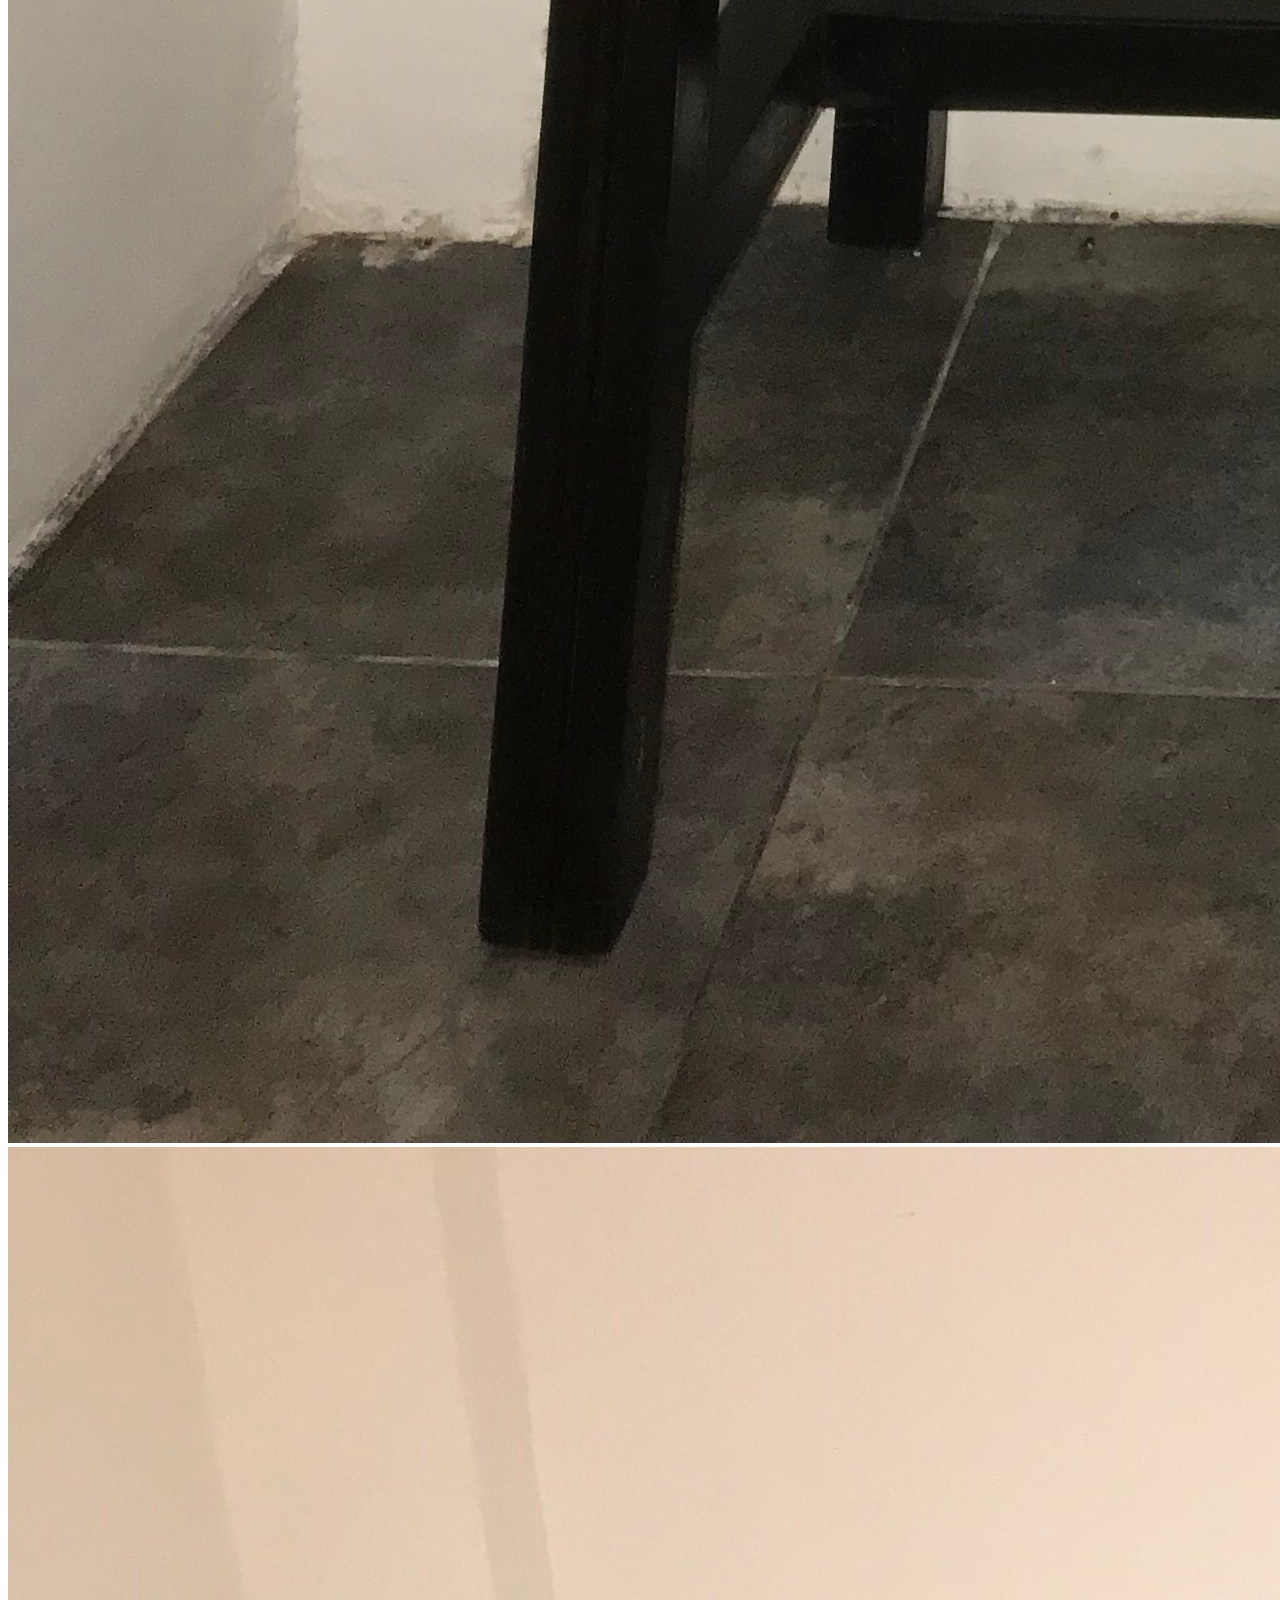
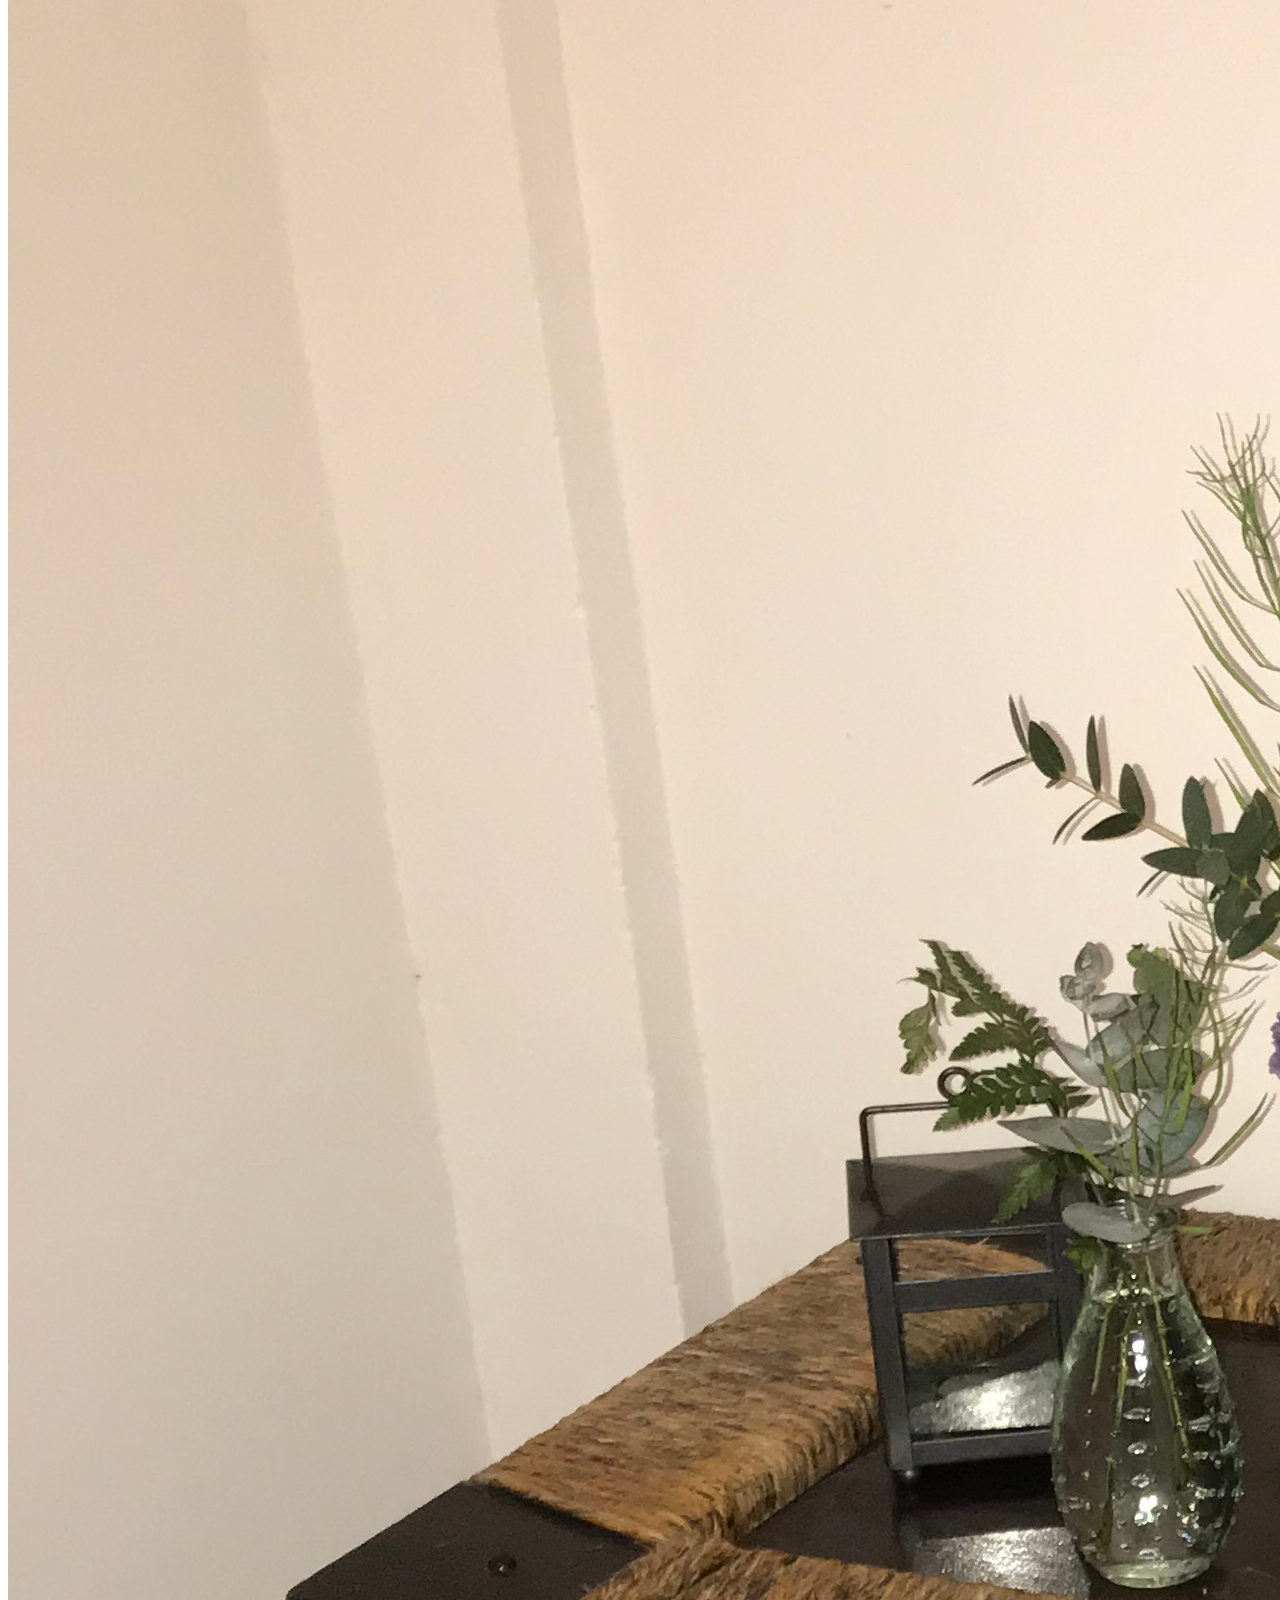
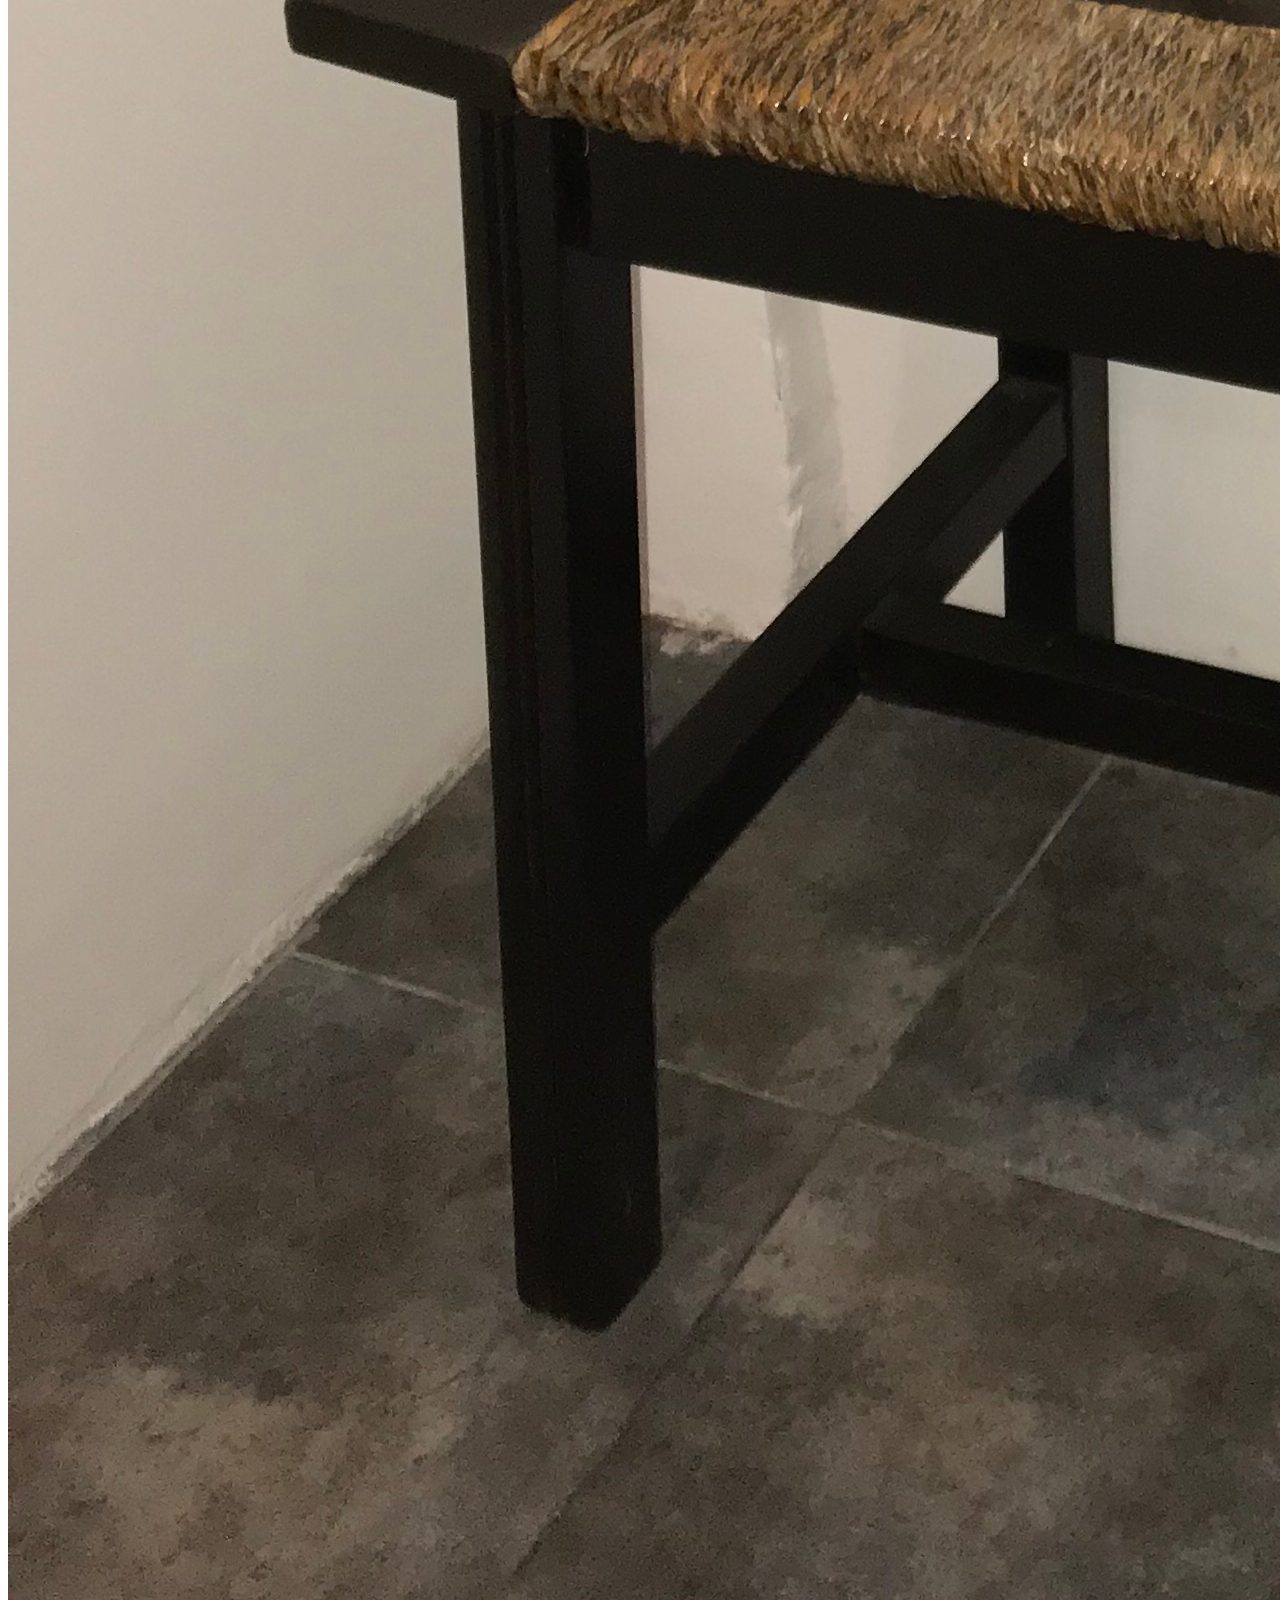
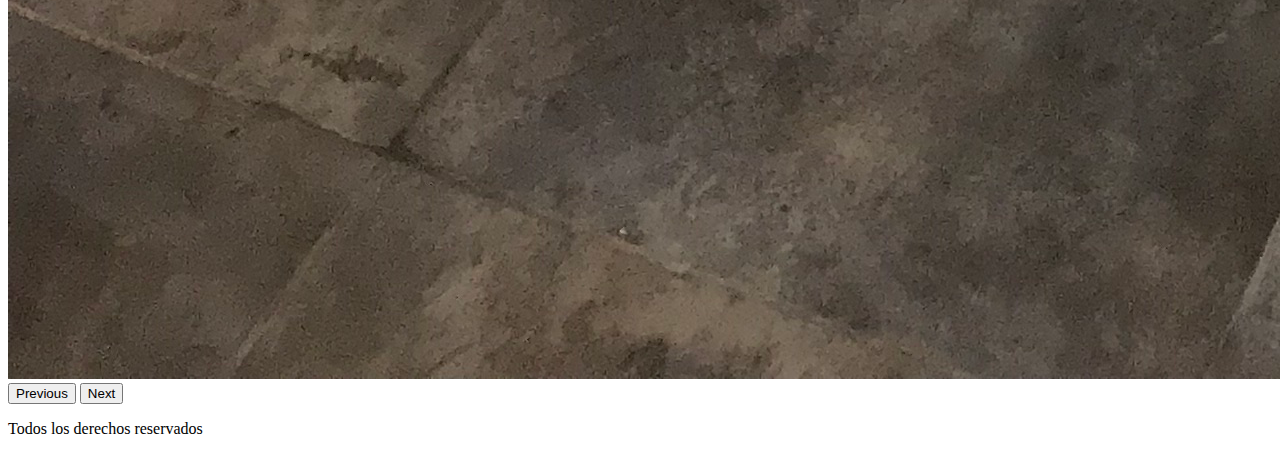
==== commit 8f1107ba: "guardo archivos moficaciones exp-ind-sty" ====
--- a/index.html
+++ b/index.html
@@ -78,14 +78,7 @@
 
 
 <footer>
-  <section class="fizq">
-    <div class="fizq-items">   
-      <a href=""> <img src="design/Logo Facebook2-3-2.png" alt="lFacebook"></a>
-      <a href=""> <img src="design/Logo IG2-3-2.png" alt="lIG"></a>
-      <a href=""> <img src="design/Logo TW2-3-2.png" alt="lTW"></a>
-    </div>
-  </section>
-  <p class="foP">Todos los derechos reservados</p>
+    <p class="foP">Todos los derechos reservados</p>
 </footer>
 
 
--- a/style.css
+++ b/style.css
@@ -1,6 +1,5 @@
 h1 {
-    background-color: rgb(209, 209, 32);
-    width: 150px;
+    background-color: rgba(209, 209, 32, 0.664);
     display: grid;
     align-content: space-between;
     justify-items: end;
